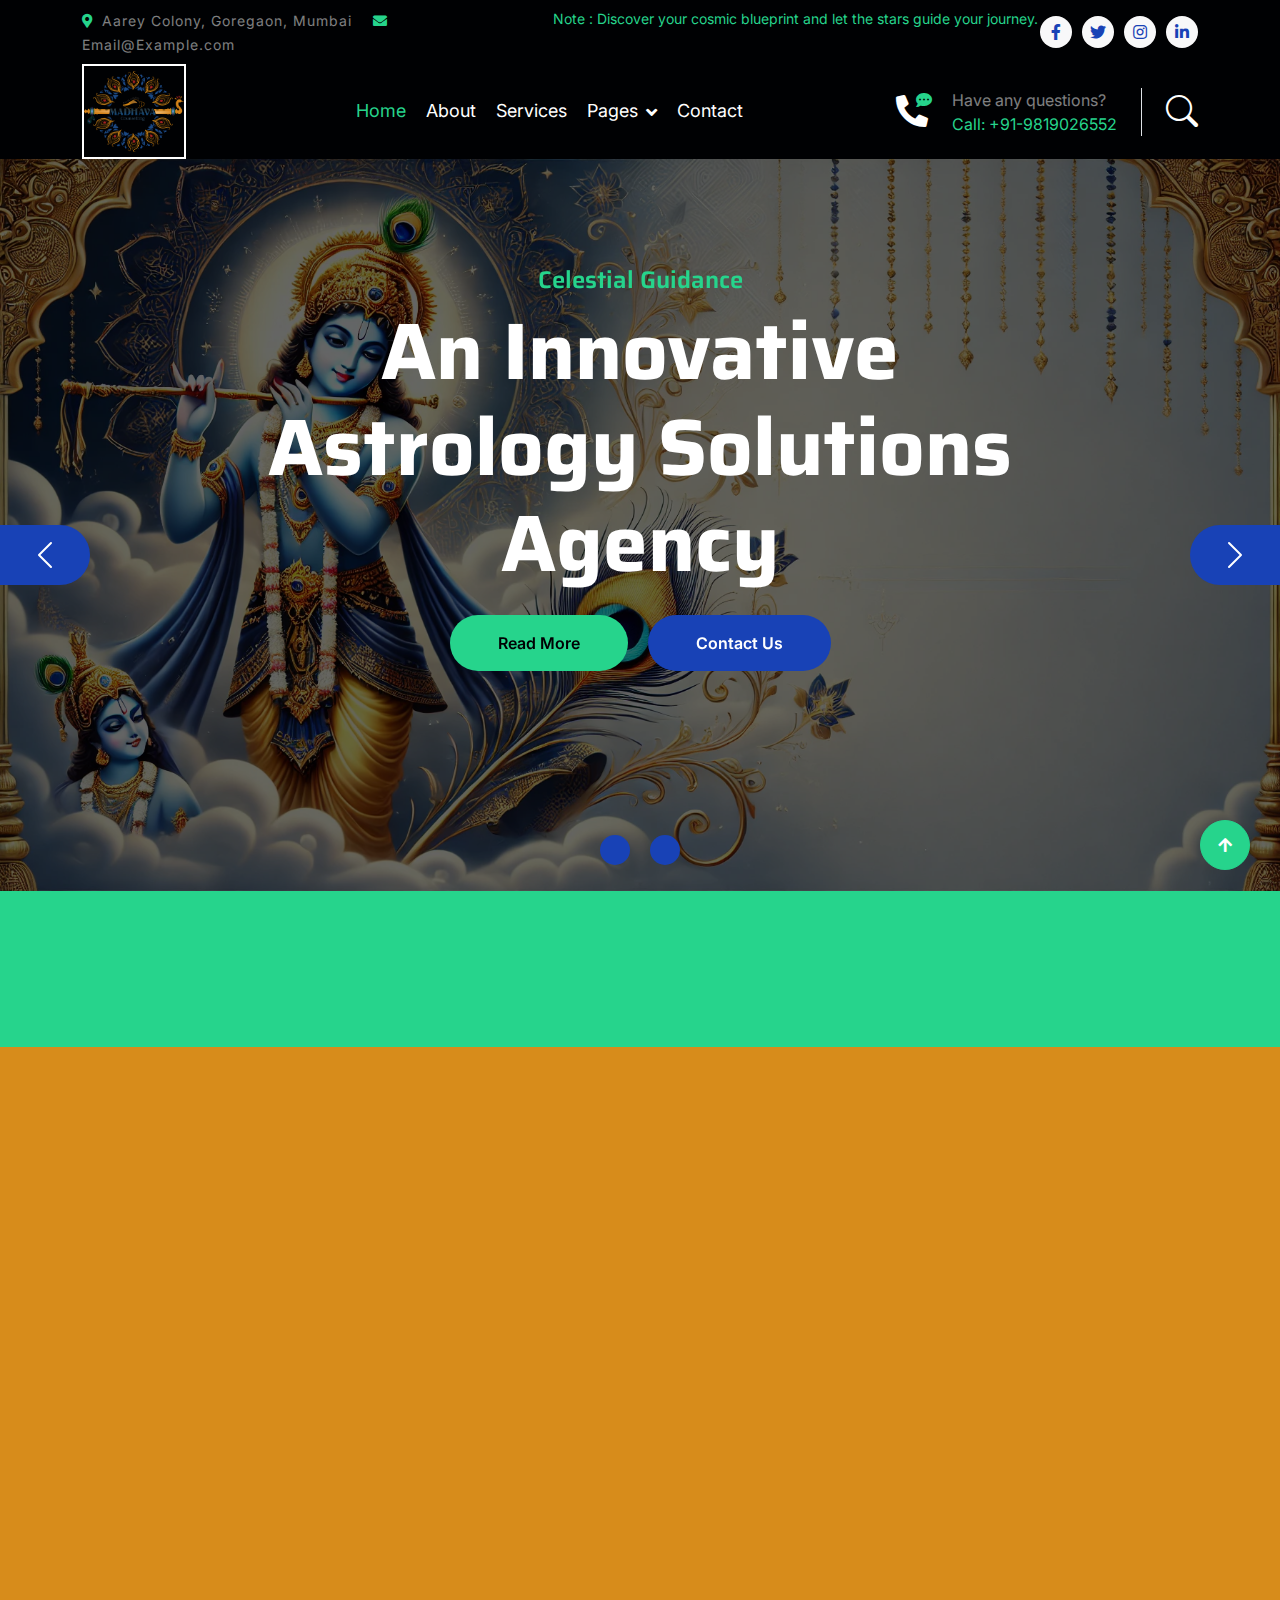
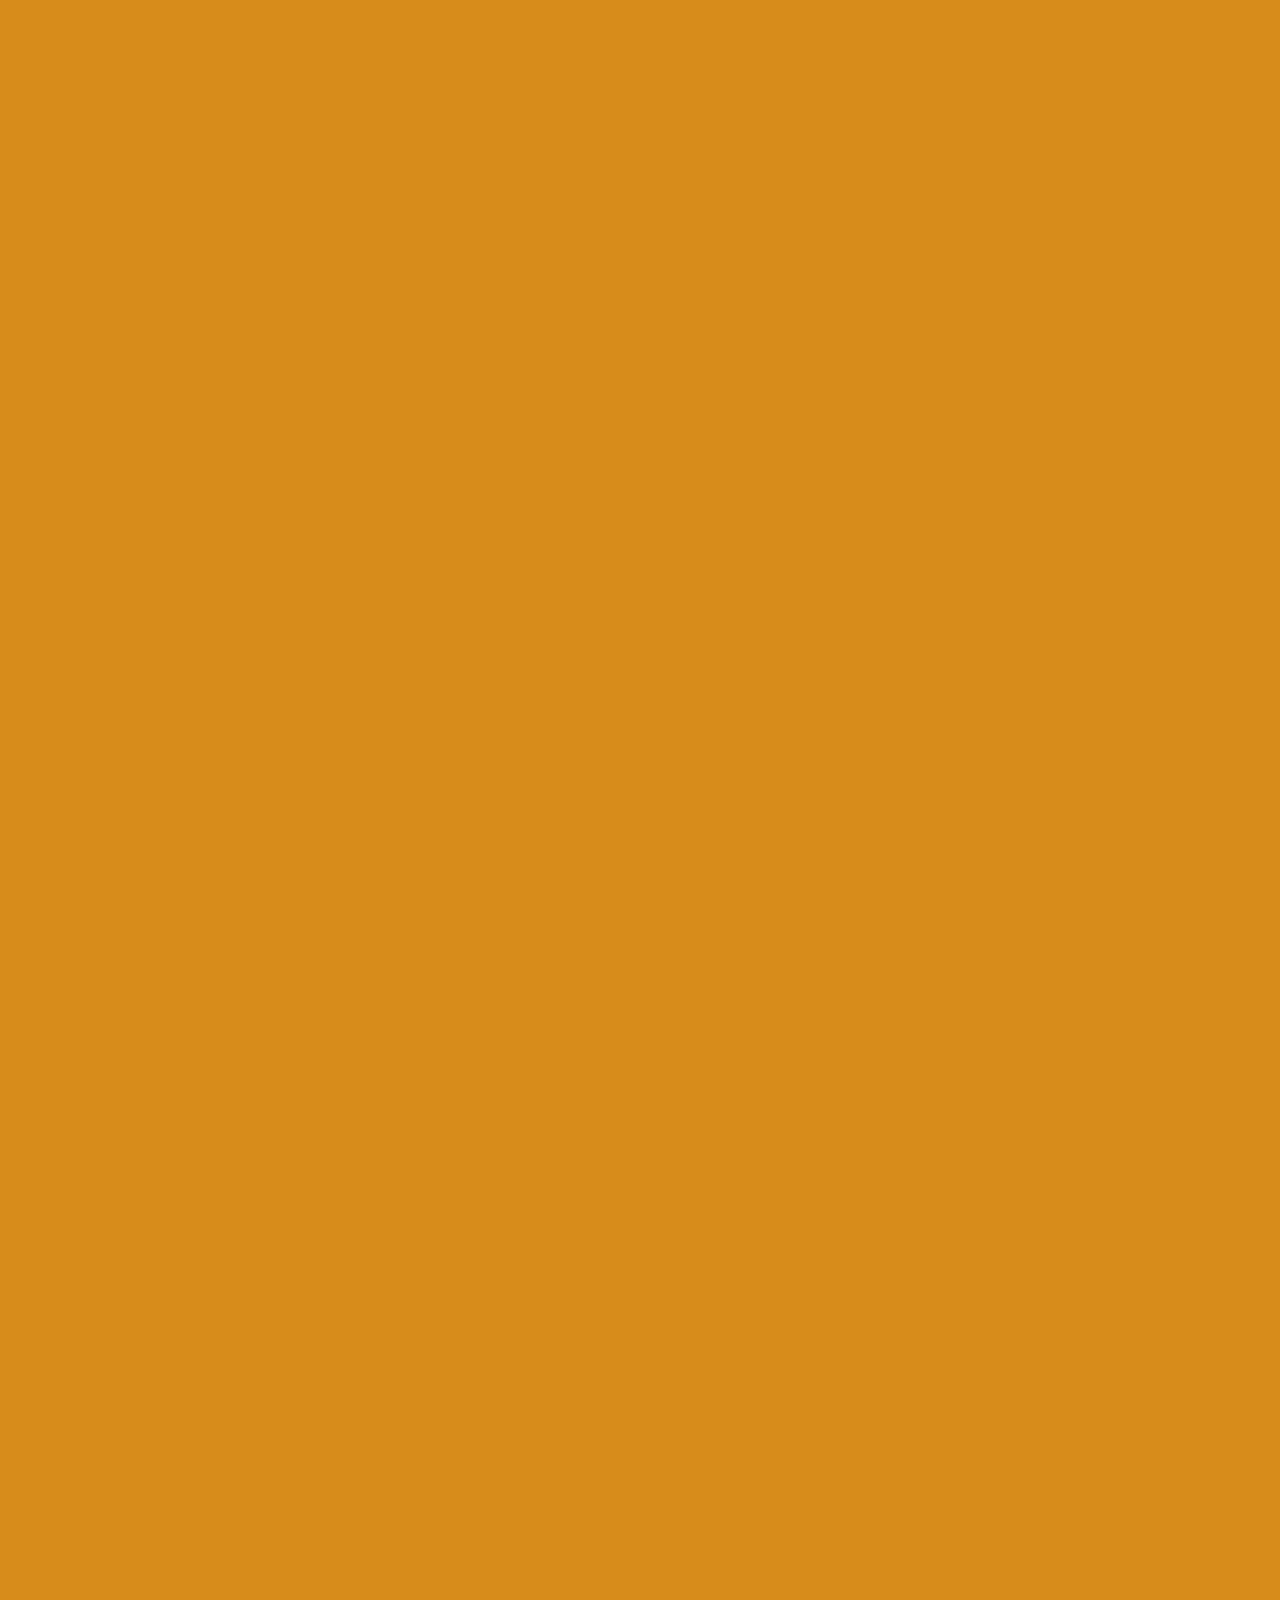
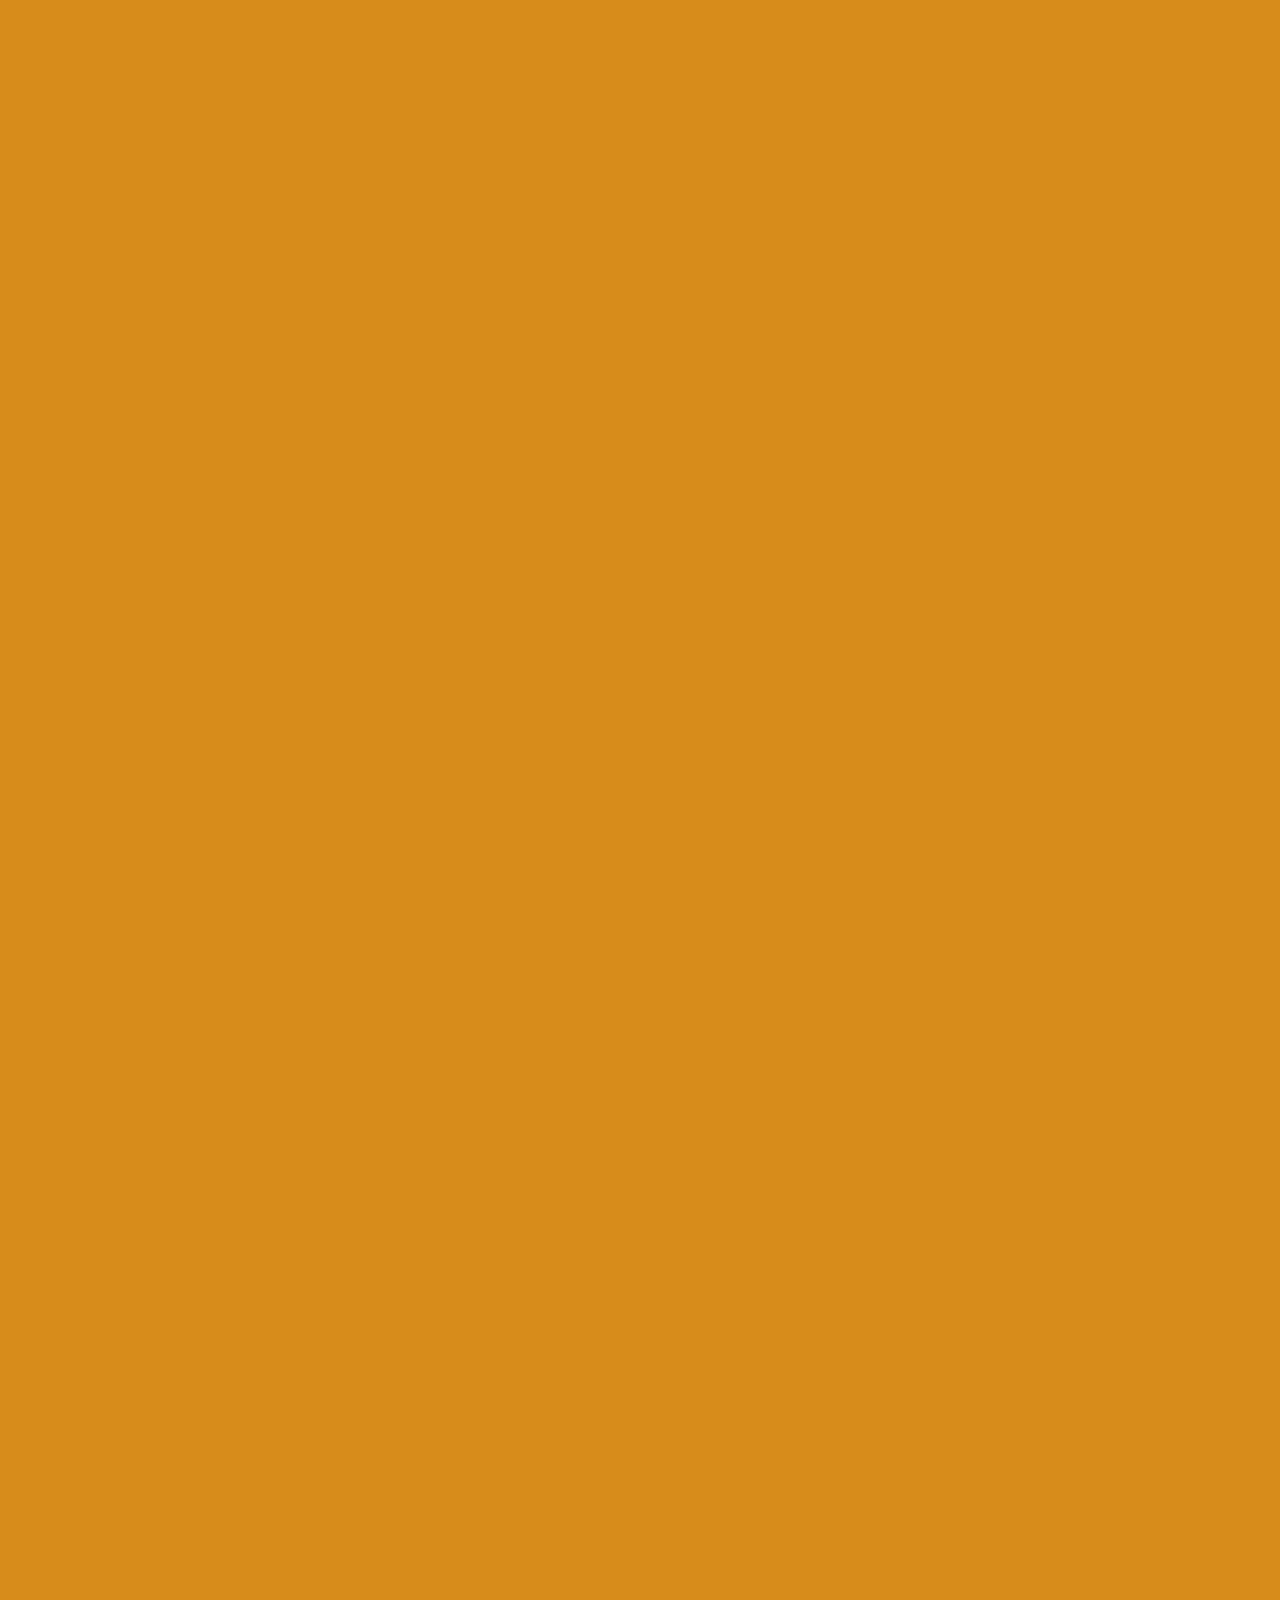
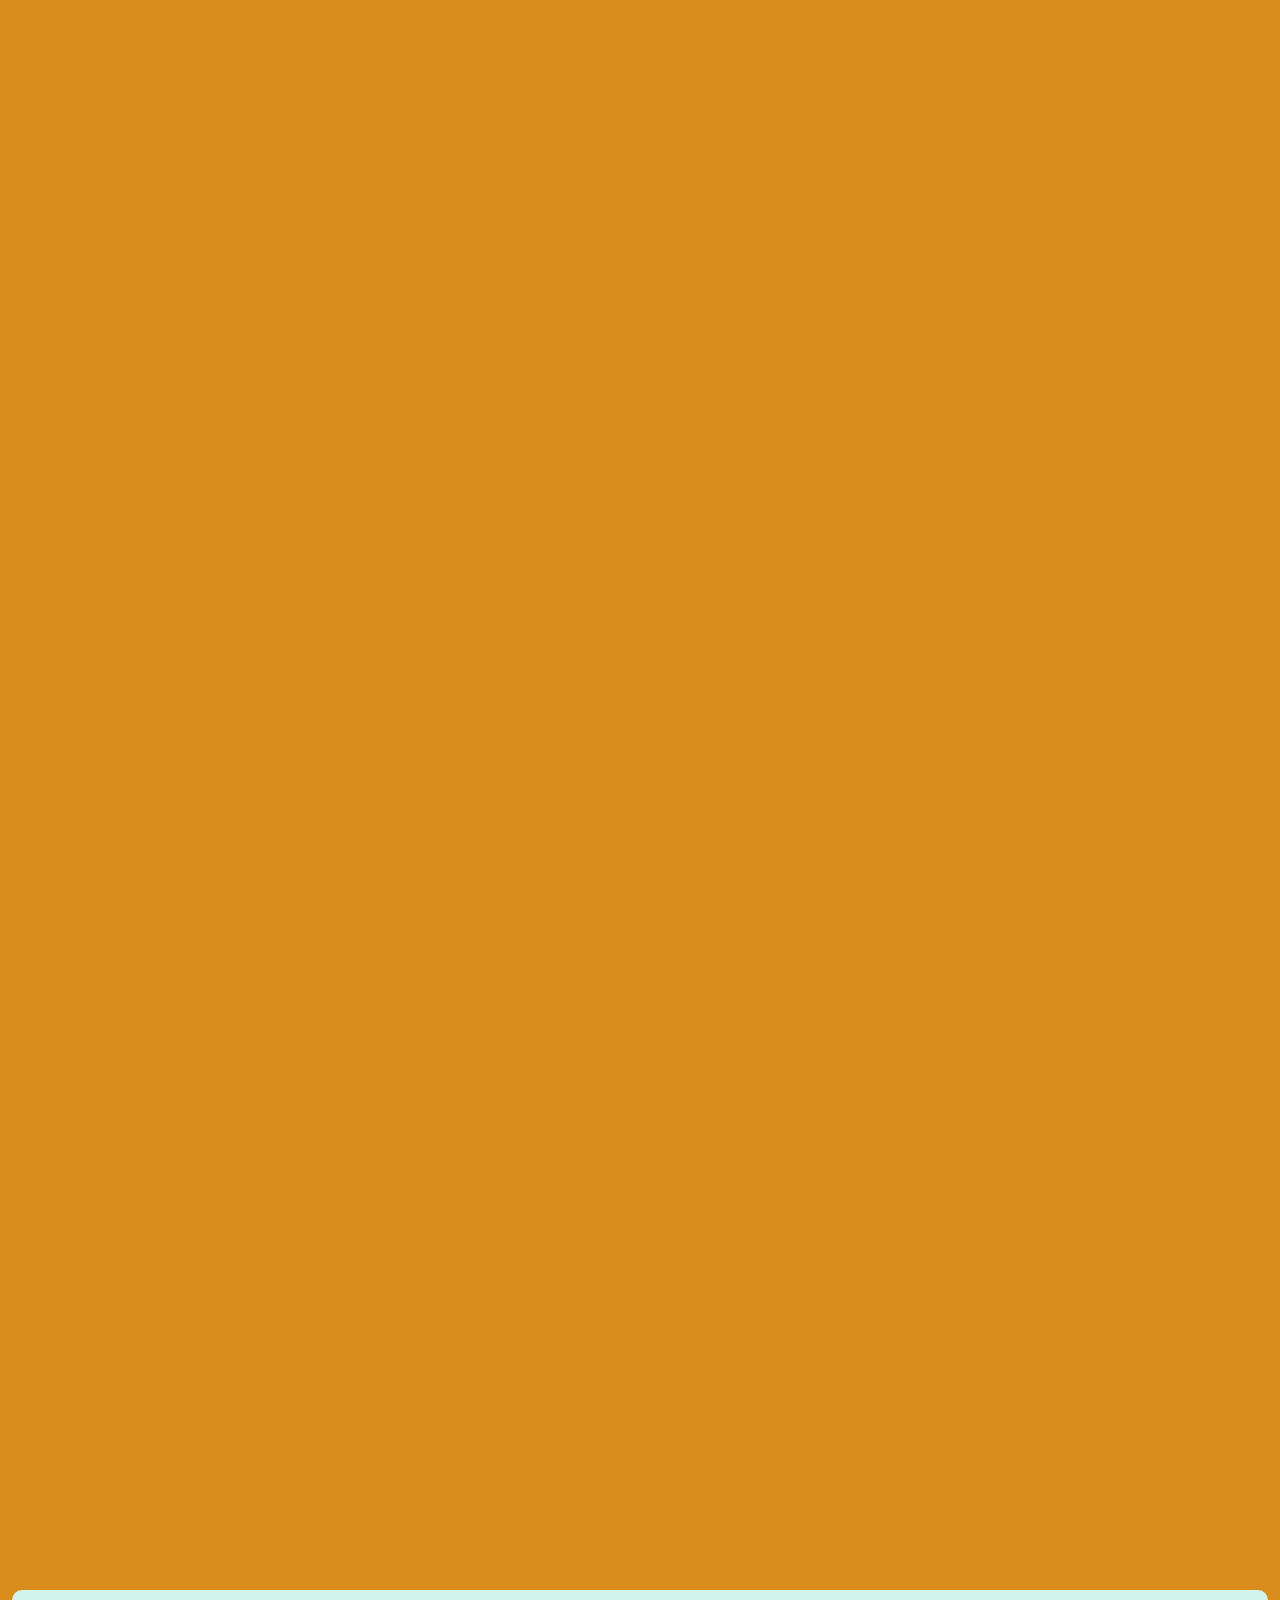
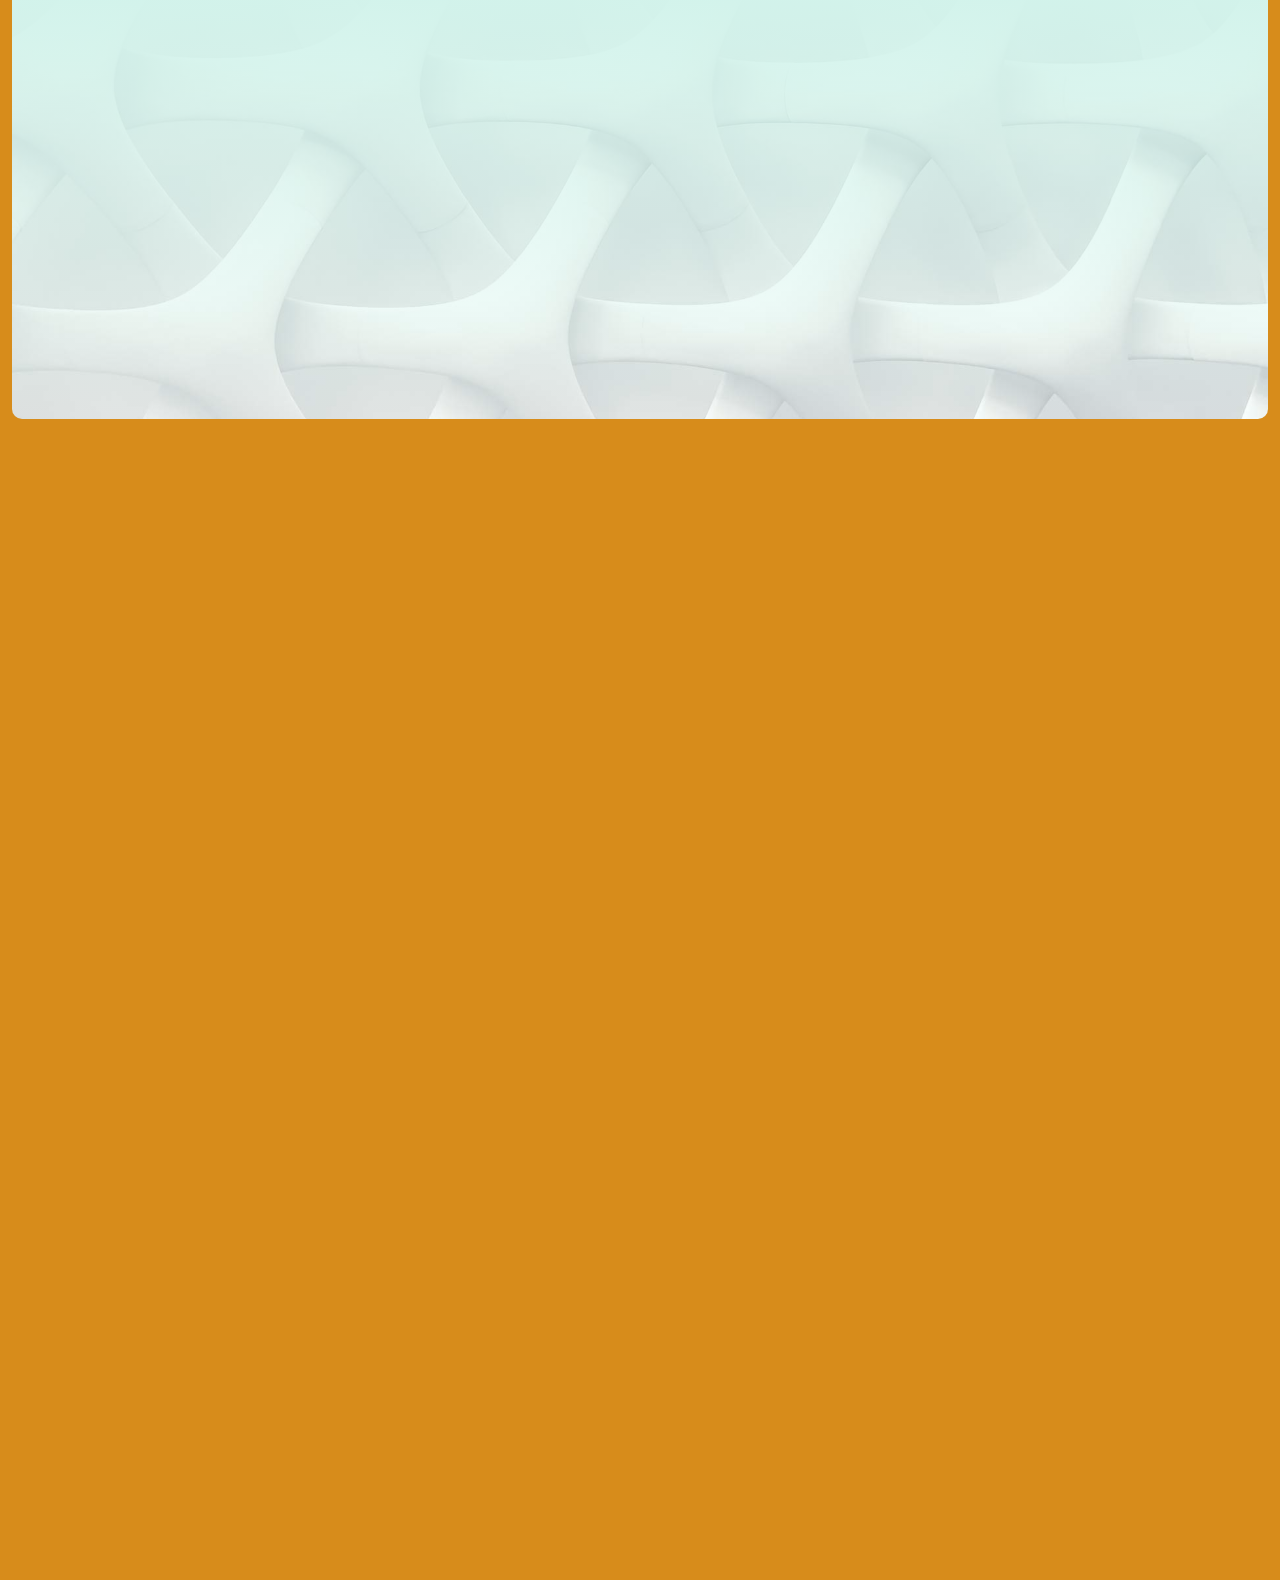
==== index.html @ 8f87cd43 "first commit" ====
<!DOCTYPE html>
<html lang="en">

    <head>
        <meta charset="utf-8">
        <title>Madhava Counseling: Empowering Your Journey with Insight and Guidance</title>
        <meta content="width=device-width, initial-scale=1.0" name="viewport">
        <meta content="" name="keywords">
        <meta content="" name="description">

        <!-- Google Web Fonts -->
        <link rel="preconnect" href="https://fonts.googleapis.com">
        <link rel="preconnect" href="https://fonts.gstatic.com" crossorigin>
        <link href="https://fonts.googleapis.com/css2?family=Inter:wght@400;500;600&family=Saira:wght@500;600;700&display=swap" rel="stylesheet"> 

        <!-- Icon Font Stylesheet -->
        <link href="https://cdnjs.cloudflare.com/ajax/libs/font-awesome/5.10.0/css/all.min.css" rel="stylesheet">
        <link href="https://cdn.jsdelivr.net/npm/bootstrap-icons@1.4.1/font/bootstrap-icons.css" rel="stylesheet">

        <!-- Libraries Stylesheet -->
        <link href="lib/animate/animate.min.css" rel="stylesheet">
        <link href="lib/owlcarousel/assets/owl.carousel.min.css" rel="stylesheet">

        <!-- Customized Bootstrap Stylesheet -->
        <link href="css/bootstrap.min.css" rel="stylesheet">

        <!-- Template Stylesheet -->
        <link href="css/style.css" rel="stylesheet">
    </head>

    <body style="background-color: #d78c1b;">
        <!-- Spinner Start -->
        <div id="spinner" class="show position-fixed translate-middle w-100 vh-100 top-50 start-50 d-flex align-items-center justify-content-center">
            <div class="spinner-grow text-primary" role="status"></div>
        </div>
        <!-- Spinner End -->

        <!-- Topbar Start -->
        <div class="container-fluid bg-dark py-2 d-none d-md-flex">
            <div class="container">
                <div class="d-flex justify-content-between topbar">
                    <div class="top-info">
                        <small class="me-3 text-white-50"><a href="https://www.google.com/maps/dir//office+no-514+%26+520,+madhava+counselling,+Mastermind+one,+Royal+Palms,+Aarey+Colony,+Goregaon,+Mumbai,+Maharashtra+400065/@19.1506091,72.8024861,12z/data=!4m8!4m7!1m0!1m5!1m1!1s0x3be7b72c3c221ced:0x33af25544a886b2c!2m2!1d72.8848878!2d19.1506275?hl=en-GB&authuser=0&entry=ttu&g_ep=EgoyMDI1MDMxOS4yIKXMDSoASAFQAw%3D%3D"><i class="fas fa-map-marker-alt me-2 text-secondary"></i></a>Aarey Colony, Goregaon, Mumbai</small>
                        <small class="me-3 text-white-50"><a href="#"><i class="fas fa-envelope me-2 text-secondary"></i></a>Email@Example.com</small>
                    </div>
                    <div id="note" class="text-secondary d-none d-xl-flex"><small>Note : Discover your cosmic blueprint and let the stars guide your journey.</small></div>
                    <div class="top-link">
                        <a href="" class="bg-light nav-fill btn btn-sm-square rounded-circle"><i class="fab fa-facebook-f text-primary"></i></a>
                        <a href="" class="bg-light nav-fill btn btn-sm-square rounded-circle"><i class="fab fa-twitter text-primary"></i></a>
                        <a href="" class="bg-light nav-fill btn btn-sm-square rounded-circle"><i class="fab fa-instagram text-primary"></i></a>
                        <a href="" class="bg-light nav-fill btn btn-sm-square rounded-circle me-0"><i class="fab fa-linkedin-in text-primary"></i></a>
                    </div>
                </div>
            </div>
        </div>
        <!-- Topbar End -->

        <!-- Navbar Start -->
        <div class="container-fluid bg-dark">
            <div class="container">
                <nav class="navbar navbar-dark navbar-expand-lg py-0">
                    <a href="index.html" class="navbar-brand">
    <img src="img/MADHVA FINAL LOGO.png" 
         alt="Madhava Counseling" 
         class="img-fluid logo-highlight"
         width="100" height="10">
</a>
                    
                    <button type="button" class="navbar-toggler me-0" data-bs-toggle="collapse" data-bs-target="#navbarCollapse">
                        <span class="navbar-toggler-icon"></span>
                    </button>
                    <div class="collapse navbar-collapse bg-transparent" id="navbarCollapse">
                        <div class="navbar-nav ms-auto mx-xl-auto p-0">
                            <a href="index.html" class="nav-item nav-link active text-secondary">Home</a>
                            <a href="about.html" class="nav-item nav-link">About</a>
                            <a href="service.html" class="nav-item nav-link">Services</a>
                            <div class="nav-item dropdown">
                                <a href="#" class="nav-link dropdown-toggle" data-bs-toggle="dropdown">Pages</a>
                                <div class="dropdown-menu rounded">
                                    <a href="blog.html" class="dropdown-item">Our Blog</a>
                                    <a href="testimonial.html" class="dropdown-item">Testimonial</a>
                                    <a href="#" class="dropdown-item">Astro Vastu Consultancy</a>
                                </div>
                            </div>
                            <a href="contact.html" class="nav-item nav-link">Contact</a>
                        </div>
                    </div>
                    <div class="d-none d-xl-flex flex-shirink-0">
                        <div id="phone-tada" class="d-flex align-items-center justify-content-center me-4">
                            <a href="" class="position-relative animated tada infinite">
                                <i class="fa fa-phone-alt text-white fa-2x"></i>
                                <div class="position-absolute" style="top: -7px; left: 20px;">
                                    <span><i class="fa fa-comment-dots text-secondary"></i></span>
                                </div>
                            </a>
                        </div>
                        <div class="d-flex flex-column pe-4 border-end">
                            <span class="text-white-50">Have any questions?</span>
                            <span class="text-secondary">Call: +91-9819026552</span>
                        </div>
                        <div class="d-flex align-items-center justify-content-center ms-4 ">
                            <a href="#"><i class="bi bi-search text-white fa-2x"></i> </a>
                        </div>
                    </div>
                </nav>
            </div>
        </div>
        <!-- Navbar End -->

        <!-- Carousel Start -->
        <div class="container-fluid px-0">
            <div id="carouselId" class="carousel slide" data-bs-ride="carousel">
                <ol class="carousel-indicators">
                    <li data-bs-target="#carouselId" data-bs-slide-to="0" class="active" aria-current="true" aria-label="First slide"></li>
                    <li data-bs-target="#carouselId" data-bs-slide-to="1" aria-label="Second slide"></li>
                </ol>
                <div class="carousel-inner" role="listbox">
                    <div class="carousel-item active">
                        <img src="img/home_page1.webp" class="img-fluid" alt="First slide">
                        <div class="carousel-caption">
                            <div class="container carousel-content">
                                <h6 class="text-secondary h4 animated fadeInUp">Celestial Guidance</h6>
                                <h1 class="text-white display-1 mb-4 animated fadeInRight">An Innovative Astrology Solutions Agency</h1>
                                <a href="" class="me-2"><button type="button" class="px-4 py-sm-3 px-sm-5 btn btn-primary rounded-pill carousel-content-btn1 animated fadeInLeft">Read More</button></a>
                                <a href="" class="ms-2"><button type="button" class="px-4 py-sm-3 px-sm-5 btn btn-primary rounded-pill carousel-content-btn2 animated fadeInRight">Contact Us</button></a>
                            </div>
                        </div>
                    </div>
                    <div class="carousel-item">
                        <img src="img/home_page2.webp" class="img-fluid" alt="Second slide">
                        <div class="carousel-caption">
                            <div class="container carousel-content">
                                <h6 class="text-secondary h4 animated fadeInUp">Celestial Guidance</h6>
                                <h1 class="text-white display-1 mb-4 animated fadeInLeft">An Innovative Astrology Solutions Agency</h1>
                                <a href="" class="me-2"><button type="button" class="px-4 py-sm-3 px-sm-5 btn btn-primary rounded-pill carousel-content-btn1 animated fadeInLeft">Read More</button></a>
                                <a href="" class="ms-2"><button type="button" class="px-4 py-sm-3 px-sm-5 btn btn-primary rounded-pill carousel-content-btn2 animated fadeInRight">Contact Us</button></a>
                            </div>
                        </div>
                    </div>
                </div>
                <button class="carousel-control-prev" type="button" data-bs-target="#carouselId" data-bs-slide="prev">
                    <span class="carousel-control-prev-icon" aria-hidden="true"></span>
                    <span class="visually-hidden">Previous</span>
                </button>
                <button class="carousel-control-next" type="button" data-bs-target="#carouselId" data-bs-slide="next">
                    <span class="carousel-control-next-icon" aria-hidden="true"></span>
                    <span class="visually-hidden">Next</span>
                </button>
            </div>
        </div>
        <!-- Carousel End -->


        <!-- Fact Start -->
        <div class="container-fluid bg-secondary py-5">
            <div class="container">
                <div class="row">
                    <div class="col-lg-3 wow fadeIn" data-wow-delay=".1s">
                        <div class="d-flex counter">
                            <h1 class="me-3 text-primary counter-value">99</h1>
                            <h5 class="text-white mt-1">Success in getting happy customer</h5>
                        </div>
                    </div>
                    <div class="col-lg-3 wow fadeIn" data-wow-delay=".3s">
                        <div class="d-flex counter">
                            <h1 class="me-3 text-primary counter-value">25</h1>
                            <h5 class="text-white mt-1">Thousands of successful business</h5>
                        </div>
                    </div>
                    <div class="col-lg-3 wow fadeIn" data-wow-delay=".5s">
                        <div class="d-flex counter">
                            <h1 class="me-3 text-primary counter-value">120</h1>
                            <h5 class="text-white mt-1">Total clients who love Madhava Counsling</h5>
                        </div>
                    </div>
                    <div class="col-lg-3 wow fadeIn" data-wow-delay=".7s">
                        <div class="d-flex counter">
                            <h1 class="me-3 text-primary counter-value">5</h1>
                            <h5 class="text-white mt-1">Stars reviews given by satisfied clients</h5>
                        </div>
                    </div>
                </div>
            </div>
        </div>
        <!-- Fact End -->


        <!-- About Start -->
        <div class="container-fluid py-5 my-5">
            <div class="container pt-5">
                <div class="row g-5">
                    <div class="col-lg-5 col-md-6 col-sm-12 wow fadeIn" data-wow-delay=".3s">
                        <div class="h-100 position-relative">
                            <img src="https://astrotalk.com/astrology-blog/wp-content/uploads/2023/08/647a50e1139def31c2f7e660_iStock-1411203580-copy3-copy.jpg" class="img-fluid w-75 rounded" alt="" style="margin-bottom: 25%;">
                            <div class="position-absolute w-75" style="top: 25%; left: 25%;">
                                <img src="https://madhavacounselling.com/wp-content/uploads/2025/01/gradient-numerology-illustration_23-2150037574.jpg" class="img-fluid w-100 rounded" alt="">
                            </div>
                        </div>
                    </div>
                    <div class="col-lg-7 col-md-6 col-sm-12 wow fadeIn" data-wow-delay=".5s">
                        <h5 class="text-primary">About Us</h5>
                        <h1 class="mb-4">About Celestial Insights and Our Innovative Astrology Solutions</h1>
                        <p style="color:brown;">My journey into the realms of spiritual counseling, astrology, and Vastu consultancy began with a deep desire to bring comfort and clarity to those in distress. Witnessing the suffering of others without having the tools to help them inspired me to seek answers. This quest led me to the ancient, profound science of Vedic Astrology—a practice that offers powerful insights and solutions to life’s most challenging questions.</p>
                        <p style="color:brown;" class="mb-4">Driven by compassion and guided by intuition, which I humbly consider a divine gift from Lord Krishna, I have dedicated myself to understanding the karmic forces that shape our lives. I believe our horoscopes reveal the results of past actions—good or bad—that influence our present circumstances. </p>
                        <a href="" class="btn btn-secondary rounded-pill px-5 py-3 text-white">More Details</a>
                    </div>
                </div>
            </div>
        </div>
        <!-- About End -->


        <!-- Services Start -->
        <div class="container-fluid services py-5 mb-5">
            <div class="container">
                <div class="text-center mx-auto pb-5 wow fadeIn" data-wow-delay=".3s" style="max-width: 600px;">
                    <h5 class="text-primary">Our Services</h5>
<h1>Personalized Astrology Solutions for Every Journey</h1>

                </div>
                <div class="row g-5 services-inner">
                    <div class="col-md-6 col-lg-4 wow fadeIn" data-wow-delay=".3s">
                        <div class="services-item bg-light">
                            <div class="p-4 text-center services-content">
                                <div class="services-content-icon">
                                    <img src="img/services_1.png" alt="Astrology Service" class="mb-4" style="width: 100%; max-width: 300px;">
                                    <h4 class="mb-3">Astro Vastu Consultancy</h4>
                                    <p class="mb-4">is simply dummy text of the printing and typesetting industry.</p>
                                    <a href="" class="btn btn-secondary text-white px-5 py-3 rounded-pill">Read More</a>
                                </div>
                            </div>
                        </div>
                    </div>
                    <div class="col-md-6 col-lg-4 wow fadeIn" data-wow-delay=".5s">
                        <div class="services-item bg-light">
                            <div class="p-4 text-center services-content">
                                <div class="services-content-icon">
                                    <img src="img/services_2.png" alt="Astrology Service" class="mb-4" style="width: 100%; max-width: 300px;">
                                    <h4 class="mb-3">Astro Vastu Consultancy</h4>
                                    <p class="mb-4">is simply dummy text of the printing and typesetting industry.</p>
                                    <a href="" class="btn btn-secondary text-white px-5 py-3 rounded-pill">Read More</a>
                                </div>
                            </div>
                        </div>
                    </div>
                    <div class="col-md-6 col-lg-4 wow fadeIn" data-wow-delay=".7s">
                        <div class="services-item bg-light">
                            <div class="p-4 text-center services-content">
                                <div class="services-content-icon">
                                    <img src="img/services_3.png" alt="Astrology Service" class="mb-4" style="width: 100%; max-width: 300px;">
                                    <h4 class="mb-3">Astro Vastu Consultancy</h4>
                                    <p class="mb-4">is simply dummy text of the printing and typesetting industry.</p>
                                    <a href="" class="btn btn-secondary text-white px-5 py-3 rounded-pill">Read More</a>
                                </div>
                            </div>
                        </div>
                    </div>
                    <div class="col-md-6 col-lg-4 wow fadeIn" data-wow-delay=".3s">
                        <div class="services-item bg-light">
                            <div class="p-4 text-center services-content">
                                <div class="services-content-icon">
                                    <img src="img/services_4.png" alt="Astrology Service" class="mb-4" style="width: 100%; max-width: 300px;">
                                    <h4 class="mb-3">Astro Vastu Consultancy</h4>
                                    <p class="mb-4">is simply dummy text of the printing and typesetting industry.</p>
                                    <a href="" class="btn btn-secondary text-white px-5 py-3 rounded-pill">Read More</a>
                                </div>
                                
                            </div>
                        </div>
                    </div>
                    <div class="col-md-6 col-lg-4 wow fadeIn" data-wow-delay=".5s">
                        <div class="services-item bg-light">
                            <div class="p-4 text-center services-content">
                                <div class="services-content-icon">
                                    <img src="img/services_5.png" alt="Astrology Service" class="mb-4" style="width: 100%; max-width: 300px;">
                                    <h4 class="mb-3">Astro Vastu Consultancy</h4>
                                    <p class="mb-4">is simply dummy text of the printing and typesetting industry.</p>
                                    <a href="" class="btn btn-secondary text-white px-5 py-3 rounded-pill">Read More</a>
                                </div>
                            </div>
                        </div>
                    </div>
                    <div class="col-md-6 col-lg-4 wow fadeIn" data-wow-delay=".7s">
                        <div class="services-item bg-light">
                            <div class="p-4 text-center services-content">
                                <div class="services-content-icon">
                                    <img src="img/services_6.png" alt="Astrology Service" class="mb-4" style="width: 100%; max-width: 300px;">
                                    <h4 class="mb-3">Astro Vastu Consultancy</h4>
                                    <p class="mb-4">is simply dummy text of the printing and typesetting industry.</p>
                                    <a href="" class="btn btn-secondary text-white px-5 py-3 rounded-pill">Read More</a>
                                </div>
                            </div>
                        </div>
                    </div>
                </div>
            </div>
        </div>
        <!-- Services End -->


        <!-- Project Start -->
        <div class="container-fluid project py-5 mb-5">
            <div class="container">
                <div class="text-center mx-auto pb-5 wow fadeIn" data-wow-delay=".3s" style="max-width: 600px;">
                    <h5 class="text-primary">Zodiac Sign</h5>
<h1>Discover Your Cosmic Identity</h1>

                </div>
                <div class="row g-5">
                    <div class="col-md-6 col-lg-4 wow fadeIn" data-wow-delay=".3s">
                        <div class="project-item">
                            <div class="project-img">
                                <img style="height: 200px;" src="img/zodiac1.jpg"class="img-fluid w-100 rounded" alt="">
                                <div class="project-content">
                                    <a href="#" class="text-center">
                                        <h4 class="text-secondary">Aries</h4>
                                    </a>
                                </div>
                            </div>
                        </div>
                    </div>
                    <div class="col-md-6 col-lg-4 wow fadeIn" data-wow-delay=".5s">
                        <div class="project-item">
                            <div class="project-img">
                                <img style="height: 200px;" src="img/zodiac2.jpg" class="img-fluid w-100 rounded" alt="">
                                <div class="project-content">
                                    <a href="#" class="text-center">
                                        <h4 class="text-secondary">Taurus</h4>
                                    </a>
                                </div>
                            </div>
                        </div>
                    </div>
                    <div class="col-md-6 col-lg-4 wow fadeIn" data-wow-delay=".7s">
                        <div class="project-item">
                            <div class="project-img">
                                <img style="height: 200px;" src="img/zodiac3.jpg" class="img-fluid w-100 rounded" alt="">
                                <div class="project-content">
                                    <a href="#" class="text-center">
                                        <h4 class="text-secondary">
                                        Gemini</h4>
                                    </a>
                                </div>
                            </div>
                        </div>
                    </div>
                    <div class="col-md-6 col-lg-4 wow fadeIn" data-wow-delay=".3s">
                        <div class="project-item">
                            <div class="project-img">
                                <img style="height: 200px;" src="img/zodiac4.jpg" class="img-fluid w-100 rounded" alt="">
                                <div class="project-content">
                                    <a href="#" class="text-center">
                                        <h4 class="text-secondary">Leo</h4>
                                    </a>
                                </div>
                            </div>
                        </div>
                    </div>
                    <div class="col-md-6 col-lg-4 wow fadeIn" data-wow-delay=".5s">
                        <div class="project-item">
                            <div class="project-img">
                                <img style="height: 200px;" src="img/zodiac5.jpg" class="img-fluid w-100 rounded" alt="">
                                <div class="project-content">
                                    <a href="#" class="text-center">
                                        <h4 class="text-secondary">Virgo</h4>
                                    </a>
                                </div>
                            </div>
                        </div>
                    </div>
                    <div class="col-md-6 col-lg-4 wow fadeIn" data-wow-delay=".7s">
                        <div class="project-item">
                            <div class="project-img">
                                <img style="height: 200px;" src="img/zodiac6.jpg" class="img-fluid w-100 rounded" alt="">
                                <div class="project-content">
                                    <a href="#" class="text-center">
                                        <h4 class="text-secondary">Libra</h4>
                                    </a>
                                </div>
                            </div>
                        </div>
                    </div>
                </div>
            </div>
        </div>
        <!-- Project End -->


        <!-- Blog Start -->
        <div class="container-fluid blog py-5 mb-5">
            <div class="container">
                <div class="text-center mx-auto pb-5 wow fadeIn" data-wow-delay=".3s" style="max-width: 600px;">
                    <h5 class="text-primary">Our Blog</h5>
                    <h1>Astrology Insights & Updates</h1>
                </div>
                <div class="row g-5 justify-content-center">
                    <div class="col-lg-6 col-xl-4 wow fadeIn" data-wow-delay=".3s">
                        <div class="blog-item position-relative bg-light rounded">
                            <img style="height: 280px;" src="img/blog1.jpg" class="img-fluid w-100 rounded-top" alt="">
                            <span class="position-absolute px-4 py-3 bg-primary text-white rounded" style="top: -28px; right: 20px;">Horoscope</span>
                            <div class="blog-btn d-flex justify-content-between position-relative px-3" style="margin-top: -75px;">
                                <div class="blog-icon btn btn-secondary px-3 rounded-pill my-auto">
                                    <a href="" class="btn text-white">Read More</a>
                                </div>
                                <div class="blog-btn-icon btn btn-secondary px-4 py-3 rounded-pill">
                                    <div class="blog-icon-1">
                                        <p class="text-white px-2">Share<i class="fa fa-arrow-right ms-3"></i></p>
                                    </div>
                                    <div class="blog-icon-2">
                                        <a href="" class="btn me-1"><i class="fab fa-facebook-f text-white"></i></a>
                                        <a href="" class="btn me-1"><i class="fab fa-twitter text-white"></i></a>
                                        <a href="" class="btn me-1"><i class="fab fa-instagram text-white"></i></a>
                                    </div>
                                </div>
                            </div>
                            <div class="blog-content text-center position-relative px-3" style="margin-top: -25px;">
                                <img src="img/admin.jpg" class="img-fluid rounded-circle border border-4 border-white mb-3" alt="">
                                <h5 class="">By Sarah Astrologer</h5>
                                <span class="text-secondary">24 March 2023</span>
                                <p class="py-2">Learn how your zodiac sign can impact your love life this month. Discover hidden traits and find new ways to connect with your partner through astrology.</p>
                            </div>
                            <div class="blog-coment d-flex justify-content-between px-4 py-2 border bg-primary rounded-bottom">
                                <a href="" class="text-white"><small><i class="fas fa-share me-2 text-secondary"></i>5324 Share</small></a>
                                <a href="" class="text-white"><small><i class="fa fa-comments me-2 text-secondary"></i>5 Comments</small></a>
                            </div>
                        </div>
                    </div>
                    <div class="col-lg-6 col-xl-4 wow fadeIn" data-wow-delay=".5s">
                        <div class="blog-item position-relative bg-light rounded">
                            <img style="height: 300px;" src="img/blog2.jpg" class="img-fluid w-100 rounded-top" alt="">
                            <span class="position-absolute px-4 py-3 bg-primary text-white rounded" style="top: -28px; right: 20px;">Astrology Tips</span>
                            <div class="blog-btn d-flex justify-content-between position-relative px-3" style="margin-top: -75px;">
                                <div class="blog-icon btn btn-secondary px-3 rounded-pill my-auto">
                                    <a href="" class="btn text-white ">Read More</a>
                                </div>
                                <div class="blog-btn-icon btn btn-secondary px-4 py-3 rounded-pill">
                                    <div class="blog-icon-1">
                                        <p class="text-white px-2">Share<i class="fa fa-arrow-right ms-3"></i></p>
                                    </div>
                                    <div class="blog-icon-2">
                                        <a href="" class="btn me-1"><i class="fab fa-facebook-f text-white"></i></a>
                                        <a href="" class="btn me-1"><i class="fab fa-twitter text-white"></i></a>
                                        <a href="" class="btn me-1"><i class="fab fa-instagram text-white"></i></a>
                                    </div>
                                </div>
                            </div>
                            <div class="blog-content text-center position-relative px-3" style="margin-top: -25px;">
                                <img src="img/admin.jpg" class="img-fluid rounded-circle border border-4 border-white mb-3" alt="">
                                <h5 class="">By John Starseer</h5>
                                <span class="text-secondary">23 April 2023</span>
                                <p class="py-2">Discover how the moon phases affect your mood and decision-making. Use this insight to plan key life events for success and happiness.</p>
                            </div>
                            <div class="blog-coment d-flex justify-content-between px-4 py-2 border bg-primary rounded-bottom">
                                <a href="" class="text-white"><small><i class="fas fa-share me-2 text-secondary"></i>5324 Share</small></a>
                                <a href="" class="text-white"><small><i class="fa fa-comments me-2 text-secondary"></i>5 Comments</small></a>
                            </div>
                        </div>
                    </div>
                    <div class="col-lg-6 col-xl-4 wow fadeIn" data-wow-delay=".7s">
                        <div class="blog-item position-relative bg-light rounded">
                            <img style="height: 300px;" src="img/blog3.jpg" class="img-fluid w-100 rounded-top" alt="">
                            <span class="position-absolute px-4 py-3 bg-primary text-white rounded" style="top: -28px; right: 20px;">Zodiac Compatibility</span>
                            <div class="blog-btn d-flex justify-content-between position-relative px-3" style="margin-top: -75px;">
                                <div class="blog-icon btn btn-secondary px-3 rounded-pill my-auto">
                                    <a href="" class="btn text-white ">Read More</a>
                                </div>
                                <div class="blog-btn-icon btn btn-secondary px-4 py-3 rounded-pill">
                                    <div class="blog-icon-1">
                                        <p class="text-white px-2">Share<i class="fa fa-arrow-right ms-3"></i></p>
                                    </div>
                                    <div class="blog-icon-2">
                                        <a href="" class="btn me-1"><i class="fab fa-facebook-f text-white"></i></a>
                                        <a href="" class="btn me-1"><i class="fab fa-twitter text-white"></i></a>
                                        <a href="" class="btn me-1"><i class="fab fa-instagram text-white"></i></a>
                                    </div>
                                </div>
                            </div>
                            <div class="blog-content text-center position-relative px-3" style="margin-top: -25px;">
                                <img src="img/admin.jpg" class="img-fluid rounded-circle border border-4 border-white mb-3" alt="">
                                <h5 class="">By Lily Moon</h5>
                                <span class="text-secondary">30 January 2023</span>
                                <p class="py-2">Explore the best zodiac sign matches for love, friendship, and business. Find out which signs have the best compatibility and why!</p>
                            </div>
                            <div class="blog-coments d-flex justify-content-between px-4 py-2 border bg-primary rounded-bottom">
                                <a href="" class="text-white"><small><i class="fas fa-share me-2 text-secondary"></i>5324 Share</small></a>
                                <a href="" class="text-white"><small><i class="fa fa-comments me-2 text-secondary"></i>5 Comments</small></a>
                            </div>
                        </div>
                    </div>
                </div>
            </div>
        </div>
        
        <!-- Blog End -->

        <!-- FAQs Start -->
<div class="container-fluid faq-section pb-5">
    <div class="container pb-5 overflow-hidden">
        <div class="text-center mx-auto pb-5 wow fadeInUp" data-wow-delay="0.2s" style="max-width: 800px;">
            <h4 class="text-primary">Astrology FAQs</h4>
            <h1 class="display-5 mb-4">Frequently Asked Questions About Astrology</h1>
            <p style="color: brown;" class="mb-0 ">Explore the fascinating world of astrology. Get answers to common questions about your zodiac signs, horoscope, and much more!</p>
        </div>
        <div class="row g-5 align-items-center justify-content-center">
            <div class="col-lg-8 col-md-10 wow fadeInLeft" data-wow-delay="0.2s">
                <div class="accordion accordion-flush bg-light rounded p-5" id="accordionFlushSection">
                    <div class="accordion-item rounded-top">
                        <h2 class="accordion-header" id="flush-headingOne">
                            <button class="accordion-button collapsed rounded-top" type="button" data-bs-toggle="collapse" data-bs-target="#flush-collapseOne" aria-expanded="false" aria-controls="flush-collapseOne">
                                What Is Astrology and How Does It Work?
                            </button>
                        </h2>
                        <div id="flush-collapseOne" class="accordion-collapse collapse" aria-labelledby="flush-headingOne" data-bs-parent="#accordionFlushSection">
                            <div class="accordion-body">Astrology is the study of celestial bodies and their influence on human affairs. It involves interpreting the positions and movements of planets, stars, and other cosmic phenomena to gain insights into an individual's personality, relationships, and future predictions.</div>
                        </div>
                    </div>
                    <div class="accordion-item">
                        <h2 class="accordion-header" id="flush-headingTwo">
                            <button class="accordion-button collapsed" type="button" data-bs-toggle="collapse" data-bs-target="#flush-collapseTwo" aria-expanded="false" aria-controls="flush-collapseTwo">
                                What Is My Zodiac Sign and How Do I Find It?
                            </button>
                        </h2>
                        <div id="flush-collapseTwo" class="accordion-collapse collapse" aria-labelledby="flush-headingTwo" data-bs-parent="#accordionFlushSection">
                            <div class="accordion-body">Your zodiac sign is determined by the position of the sun in the sky at the time of your birth. To find your zodiac sign, simply look at your birth date and match it with the corresponding sign on the zodiac calendar.</div>
                        </div>
                    </div>
                    <div class="accordion-item">
                        <h2 class="accordion-header" id="flush-headingThree">
                            <button class="accordion-button collapsed" type="button" data-bs-toggle="collapse" data-bs-target="#flush-collapseThree" aria-expanded="false" aria-controls="flush-collapseThree">
                                Is Astrology Accurate?
                            </button>
                        </h2>
                        <div id="flush-collapseThree" class="accordion-collapse collapse" aria-labelledby="flush-headingThree" data-bs-parent="#accordionFlushSection">
                            <div class="accordion-body">Astrology is based on interpretation and is often seen as a tool for self-reflection rather than a science. While many people find it accurate in terms of personality analysis and life guidance, it is not universally accepted as an exact science.</div>
                        </div>
                    </div>
                    <div class="accordion-item">
                        <h2 class="accordion-header" id="flush-headingFour">
                            <button class="accordion-button collapsed" type="button" data-bs-toggle="collapse" data-bs-target="#flush-collapseFour" aria-expanded="false" aria-controls="flush-collapseFour">
                                How Can I Read My Horoscope?
                            </button>
                        </h2>
                        <div id="flush-collapseFour" class="accordion-collapse collapse" aria-labelledby="flush-headingFour" data-bs-parent="#accordionFlushSection">
                            <div class="accordion-body">Horoscopes are typically based on your zodiac sign and offer daily, weekly, or monthly predictions. To read your horoscope, identify your zodiac sign and then check the horoscope section for that sign in newspapers, online platforms, or astrology apps.</div>
                        </div>
                    </div>
                    <div class="accordion-item">
                        <h2 class="accordion-header" id="flush-headingFive">
                            <button class="accordion-button collapsed" type="button" data-bs-toggle="collapse" data-bs-target="#flush-collapseFive" aria-expanded="false" aria-controls="flush-collapseFive">
                                What Are Birth Charts in Astrology?
                            </button>
                        </h2>
                        <div id="flush-collapseFive" class="accordion-collapse collapse" aria-labelledby="flush-headingFive" data-bs-parent="#accordionFlushSection">
                            <div class="accordion-body">A birth chart, also known as a natal chart, maps the positions of the planets at the exact time of your birth. It provides detailed insights into your personality, relationships, career, and life path based on astrology.</div>
                        </div>
                    </div>
                    <div class="accordion-item rounded-bottom">
                        <h2 class="accordion-header" id="flush-headingSix">
                            <button class="accordion-button collapsed" type="button" data-bs-toggle="collapse" data-bs-target="#flush-collapseSix" aria-expanded="false" aria-controls="flush-collapseSix">
                                Can Astrology Predict My Future?
                            </button>
                        </h2>
                        <div id="flush-collapseSix" class="accordion-collapse collapse" aria-labelledby="flush-headingSix" data-bs-parent="#accordionFlushSection">
                            <div class="accordion-body">Astrology is not about predicting the future with certainty, but it can offer insights and guidance on potential events or outcomes based on celestial influences. Many people use astrology for advice on life choices, relationships, and career paths.</div>
                        </div>
                    </div>
                </div>
            </div>
        </div>
    </div>
</div>
<!-- FAQs End -->




        <!-- Testimonial Start -->
        <div class="container-fluid testimonial py-5 mb-5">
            <div class="container">
                <div class="text-center mx-auto pb-5 wow fadeIn" data-wow-delay=".3s" style="max-width: 600px;">
                    <h5 class="text-primary">Our Testimonial</h5>
                    <h1>Our Client Saying!</h1>
                </div>
                <div class="owl-carousel testimonial-carousel wow fadeIn" data-wow-delay=".5s">
                    <div class="testimonial-item border p-4">
                        <div class="d-flex align-items-center">
                            <div class="">
                                <img src="img/testimonial-1.jpg" alt="">
                            </div>
                            <div class="ms-4">
                                <h4 class="text-secondary">Client Name</h4>
                                <p class="m-0 pb-3">Profession</p>
                                <div class="d-flex pe-5">
                                    <i class="fas fa-star me-1 text-primary"></i>
                                    <i class="fas fa-star me-1 text-primary"></i>
                                    <i class="fas fa-star me-1 text-primary"></i>
                                    <i class="fas fa-star me-1 text-primary"></i>
                                    <i class="fas fa-star me-1 text-primary"></i>
                                </div>
                            </div>
                        </div>
                        <div class="border-top mt-4 pt-3">
                            <p class="mb-0">Lorem ipsum dolor sit amet elit. Sed efficitur quis purus ut interdum aliquam dolor eget urna. Nam volutpat libero sit amet leo cursus, ac viverra eros morbi quis quam mi.</p>
                        </div>
                    </div>
                    <div class="testimonial-item border p-4">
                        <div class=" d-flex align-items-center">
                            <div class="">
                                <img src="img/testimonial-2.jpg" alt="">
                            </div>
                            <div class="ms-4">
                                <h4 class="text-secondary">Client Name</h4>
                                <p class="m-0 pb-3">Profession</p>
                                <div class="d-flex pe-5">
                                    <i class="fas fa-star me-1 text-primary"></i>
                                    <i class="fas fa-star me-1 text-primary"></i>
                                    <i class="fas fa-star me-1 text-primary"></i>
                                    <i class="fas fa-star me-1 text-primary"></i>
                                    <i class="fas fa-star me-1 text-primary"></i>
                                </div>
                            </div>
                        </div>
                        <div class="border-top mt-4 pt-3">
                            <p class="mb-0">Lorem ipsum dolor sit amet elit. Sed efficitur quis purus ut interdum aliquam dolor eget urna. Nam volutpat libero sit amet leo cursus, ac viverra eros morbi quis quam mi.</p>
                        </div>
                    </div>
                    <div class="testimonial-item border p-4">
                        <div class=" d-flex align-items-center">
                            <div class="">
                                <img src="img/testimonial-3.jpg" alt="">
                            </div>
                            <div class="ms-4">
                                <h4 class="text-secondary">Client Name</h4>
                                <p class="m-0 pb-3">Profession</p>
                                <div class="d-flex pe-5">
                                    <i class="fas fa-star me-1 text-primary"></i>
                                    <i class="fas fa-star me-1 text-primary"></i>
                                    <i class="fas fa-star me-1 text-primary"></i>
                                    <i class="fas fa-star me-1 text-primary"></i>
                                    <i class="fas fa-star me-1 text-primary"></i>
                                </div>
                            </div>
                        </div>
                        <div class="border-top mt-4 pt-3">
                            <p class="mb-0">Lorem ipsum dolor sit amet elit. Sed efficitur quis purus ut interdum aliquam dolor eget urna. Nam volutpat libero sit amet leo cursus, ac viverra eros morbi quis quam mi.</p>
                        </div>
                    </div>
                    <div class="testimonial-item border p-4">
                        <div class=" d-flex align-items-center">
                            <div class="">
                                <img src="img/testimonial-4.jpg" alt="">
                            </div>
                            <div class="ms-4">
                                <h4 class="text-secondary">Client Name</h4>
                                <p class="m-0 pb-3">Profession</p>
                                <div class="d-flex pe-5">
                                    <i class="fas fa-star me-1 text-primary"></i>
                                    <i class="fas fa-star me-1 text-primary"></i>
                                    <i class="fas fa-star me-1 text-primary"></i>
                                    <i class="fas fa-star me-1 text-primary"></i>
                                    <i class="fas fa-star me-1 text-primary"></i>
                                </div>
                            </div>
                        </div>
                        <div class="border-top mt-4 pt-3">
                            <p class="mb-0">Lorem ipsum dolor sit amet elit. Sed efficitur quis purus ut interdum aliquam dolor eget urna. Nam volutpat libero sit amet leo cursus, ac viverra eros morbi quis quam mi.</p>
                        </div>
                    </div>
                </div>
            </div>
        </div>

        <!-- Testimonial End -->


        <!-- Contact Start -->
        <div class="container-fluid py-5 mb-5">
                <div class="contact-detail position-relative p-5">
                    <div class="row g-5 mb-5 justify-content-center">
                        <div class="col-xl-4 col-lg-6 wow fadeIn" data-wow-delay=".3s">
                            <div class="d-flex bg-light p-3 rounded">
                                <div class="flex-shrink-0 btn-square bg-secondary rounded-circle" style="width: 64px; height: 64px;">
                                    <i class="fas fa-map-marker-alt text-white"></i>
                                </div>
                                <div class="ms-3">
                                    <h4 class="text-primary">Address</h4>
                                    <a href="https://goo.gl/maps/Zd4BCynmTb98ivUJ6" target="_blank" class="h5">Aarey Colony, Goregaon, Mumbai</a>
                                </div>
                            </div>
                        </div>
                        <div class="col-xl-4 col-lg-6 wow fadeIn" data-wow-delay=".5s">
                            <div class="d-flex bg-light p-3 rounded">
                                <div class="flex-shrink-0 btn-square bg-secondary rounded-circle" style="width: 64px; height: 64px;">
                                    <i class="fa fa-phone text-white"></i>
                                </div>
                                <div class="ms-3">
                                    <h4 class="text-primary">Call Us</h4>
                                    <a class="h5" href="tel:+0123456789" target="_blank">+91-9819026552</a>
                                </div>
                            </div>
                        </div>
                        <div class="col-xl-4 col-lg-6 wow fadeIn" data-wow-delay=".7s">
                            <div class="d-flex bg-light p-3 rounded">
                                <div class="flex-shrink-0 btn-square bg-secondary rounded-circle" style="width: 64px; height: 64px;">
                                    <i class="fa fa-envelope text-white"></i>
                                </div>
                                <div class="ms-3">
                                    <h4 class="text-primary">Email Us</h4>
                                    <a class="h5" href="mailto:info@example.com" target="_blank">info@example.com</a>
                                </div>
                            </div>
                        </div>
                    </div>
                    <div class="row g-5">
                        <div class="col-lg-6 wow fadeIn" data-wow-delay=".3s">
                            <div class="p-5 h-100 rounded contact-map">
                                <iframe class="rounded w-100 h-100" src="https://www.google.com/maps/embed?pb=!1m18!1m12!1m3!1d3025.4710403339755!2d-73.82241512404069!3d40.685622471397615!2m3!1f0!2f0!3f0!3m2!1i1024!2i768!4f13.1!3m3!1m2!1s0x89c26749046ee14f%3A0xea672968476d962c!2s123rd%20St%2C%20Queens%2C%20NY%2C%20USA!5e0!3m2!1sen!2sbd!4v1686493221834!5m2!1sen!2sbd" style="border:0;" allowfullscreen="" loading="lazy" referrerpolicy="no-referrer-when-downgrade"></iframe>
                            </div>
                        </div>
                        <div class="col-lg-6 wow fadeIn" data-wow-delay=".5s">
                            <div class="p-5 rounded contact-form">
                                <div class="mb-4">
                                    <input type="text" class="form-control border-0 py-3" placeholder="Your Name">
                                </div>
                                <div class="mb-4">
                                    <input type="email" class="form-control border-0 py-3" placeholder="Your Email">
                                </div>
                                <div class="mb-4">
                                    <input type="text" class="form-control border-0 py-3" placeholder="Project">
                                </div>
                                <div class="mb-4">
                                    <textarea class="w-100 form-control border-0 py-3" rows="6" cols="10" placeholder="Message"></textarea>
                                </div>
                                <div class="text-start">
                                    <button class="btn bg-primary text-white py-3 px-5" type="button">Send Message</button>
                                </div>
                            </div>
                        </div>
                    </div>
                </div>
            </div> 
        </div>
        <!-- Contact End -->


        <!-- Footer Start -->
         <div class="container-fluid footer bg-dark wow fadeIn" data-wow-delay=".3s">
            <div class="container pt-5 pb-4">
                <div class="row g-5">
                    <div class="col-lg-3 col-md-6">
                        <a href="index.html">
                            <img src="img/MADHVA FINAL LOGO.png" alt="Madhava Counseling" class="img-fluid logo" />
                        </a>
                        <p class="mt-4 text-light">My journey into the realms of spiritual counseling, astrology, and Vastu consultancy began with a deep desire to bring comfort and clarity to those in distress. Witnessing the suffering of others without having the tools to help them inspired me to seek answers. .</p>
                        <div class="d-flex hightech-link">
                            <a href="" class="btn-light nav-fill btn btn-square rounded-circle me-2"><i class="fab fa-facebook-f text-primary"></i></a>
                            <a href="" class="btn-light nav-fill btn btn-square rounded-circle me-2"><i class="fab fa-twitter text-primary"></i></a>
                            <a href="" class="btn-light nav-fill btn btn-square rounded-circle me-2"><i class="fab fa-instagram text-primary"></i></a>
                            <a href="" class="btn-light nav-fill btn btn-square rounded-circle me-0"><i class="fab fa-linkedin-in text-primary"></i></a>
                        </div>
                    </div>
                    <div class="col-lg-3 col-md-6">
                        <a href="#" class="h3 text-secondary">Short Link</a>
                        <div class="mt-4 d-flex flex-column short-link">
                            <a href="index.html" class="mb-2 text-white"><i class="fas fa-angle-right text-secondary me-2"></i>About us</a>
                            <a href="about.html" class="mb-2 text-white"><i class="fas fa-angle-right text-secondary me-2"></i>Our Services</a>
                            <a href="blog.html" class="mb-2 text-white"><i class="fas fa-angle-right text-secondary me-2"></i>Latest Blog</a>
                            <a href="testimonial.html" class="mb-2 text-white"><i class="fas fa-angle-right text-secondary me-2"></i>Testimonal</a>
                            <a href="contact.html" class="mb-2 text-white"><i class="fas fa-angle-right text-secondary me-2"></i>Contact us</a>
                        </div>
                    </div>
                    <div class="col-lg-3 col-md-6">
                        <a href="#" class="h3 text-secondary">Help Link</a>
                        <div class="mt-4 d-flex flex-column help-link">
                            <a href="" class="mb-2 text-white"><i class="fas fa-angle-right text-secondary me-2"></i>Terms Of use</a>
                            <a href="" class="mb-2 text-white"><i class="fas fa-angle-right text-secondary me-2"></i>Privacy Policy</a>
                            <a href="" class="mb-2 text-white"><i class="fas fa-angle-right text-secondary me-2"></i>Helps</a>
                            <a href="" class="mb-2 text-white"><i class="fas fa-angle-right text-secondary me-2"></i>FQAs</a>
                        </div>
                    </div>
                    <div class="col-lg-3 col-md-6">
                        <a href="#" class="h3 text-secondary">Contact Us</a>
                        <div class="text-white mt-4 d-flex flex-column contact-link">
                            <a href="https://www.google.com/maps/dir//office+no-514+%26+520,+madhava+counselling,+Mastermind+one,+Royal+Palms,+Aarey+Colony,+Goregaon,+Mumbai,+Maharashtra+400065/@19.1506091,72.8024861,12z/data=!4m8!4m7!1m0!1m5!1m1!1s0x3be7b72c3c221ced:0x33af25544a886b2c!2m2!1d72.8848878!2d19.1506275?hl=en-GB&authuser=0&entry=ttu&g_ep=EgoyMDI1MDMxOS4yIKXMDSoASAFQAw%3D%3D" class="pb-3 text-light border-bottom border-primary"><i class="fas fa-map-marker-alt text-secondary me-2"></i> office no-514 & 520, madhava counselling, Mastermind one, Royal Palms, Aarey Colony, Goregaon, Mumbai, Maharashtra 400065</a>
                            <a href="#" class="py-3 text-light border-bottom border-primary"><i class="fas fa-phone-alt text-secondary me-2"></i> +91-9819026552</a>
                            <a href="#" class="py-3 text-light border-bottom border-primary"><i class="fas fa-envelope text-secondary me-2"></i> info@exmple.con</a>
                        </div>
                    </div>
                </div>
                <hr class="text-light mt-5 mb-4">
            </div>
        </div>
        <!-- Footer End -->


        <!-- Back to Top -->
        <a href="#" class="btn btn-secondary btn-square rounded-circle back-to-top"><i class="fa fa-arrow-up text-white"></i></a>

        
        <!-- JavaScript Libraries -->
        <script src="https://ajax.googleapis.com/ajax/libs/jquery/3.6.4/jquery.min.js"></script>
        <script src="https://cdn.jsdelivr.net/npm/bootstrap@5.0.0/dist/js/bootstrap.bundle.min.js"></script>
        <script src="lib/wow/wow.min.js"></script>
        <script src="lib/easing/easing.min.js"></script>
        <script src="lib/waypoints/waypoints.min.js"></script>
        <script src="lib/owlcarousel/owl.carousel.min.js"></script>

        <!-- Template Javascript -->
        <script src="js/main.js"></script>
    </body>

</html>
---- css/style.css ----
/*** Spinner Start ***/

#spinner {
    opacity: 0;
    visibility: hidden;
    transition: opacity .8s ease-out, visibility 0s linear .5s;
    z-index: 99999;
 }

 #spinner.show {
     transition: opacity .8s ease-out, visibility 0s linear .0s;
     visibility: visible;
     opacity: 1;
 }

/*** Spinner End ***/
.navbar-brand .logo {
    height: auto; /* Let the height adjust to the aspect ratio */
    max-width: 200px; /* Control the size of the logo */
    transition: transform 0.3s ease, filter 0.3s ease;
}

.navbar-brand .logo:hover {
    transform: scale(1.1); /* Slight zoom effect on hover */
    filter: brightness(1.2); /* Make the logo a bit brighter on hover */
}

/*** Button Start ***/
.btn {
    font-weight: 600;
    transition: .5s;
}

.btn-square {
    width: 38px;
    height: 38px;
}

.btn-sm-square {
    width: 32px;
    height: 32px;
}

.btn-md-square {
    width: 46px;
    height: 46px;
}

.btn-lg-square {
    width: 58px;
    height: 58px;
}

.btn-square,
.btn-sm-square,
.btn-md-square,
.btn-lg-square {
    padding: 0;
    display: flex;
    align-items: center;
    justify-content: center;
    font-weight: normal;
}

.back-to-top {
    position: fixed;
    width: 50px;
    height: 50px;
    right: 30px;
    bottom: 30px;
    z-index: 99;
}

/*** Button End ***/


/*** Topbar Start ***/

.topbar .top-info {
    letter-spacing: 1px;
}

.topbar .top-link {
    display: flex;
    align-items: center;
    justify-content: center;
}

.topbar .top-link a {
    margin-right: 10px;
}

#note {
    width: 500px;
    overflow: hidden;
}

#note small {
    position: relative;
    display: inline-block;
    animation: mymove 5s infinite;
    animation-timing-function: all;
}

@keyframes mymove {
    from {left: -100%;}
    to {left: 100%;}
}

/*** Topbar End ***/


/*** Navbar Start ***/
.navbar .navbar-nav {
    padding: 15px 0;
}

.navbar .navbar-nav .nav-link {
    padding: 10px;
    color: var(--bs-white);
    font-size: 18px;
    outline: none;
    
}

.navbar .navbar-nav .nav-link:hover,
.navbar .navbar-nav .nav-link.active {
    color: var(--bs-secondary) !important;
}

.navbar .dropdown-toggle::after {
    border: none;
    content: "\f107";
    font-family: "font awesome 5 free";
    font-weight: 900;
    vertical-align: middle;
    margin-left: 8px;
}

@media (min-width: 992px) {
    .navbar .nav-item .dropdown-menu {
        display: block;
        visibility: hidden;
        top: 100%;
        transform: rotateX(-75deg);
        transform-origin: 0% 0%;
        transition: .5s;
        opacity: 0;
    }
}

.navbar .nav-item:hover .dropdown-menu {
    transform: rotateX(0deg);
    visibility: visible;
    transition: .5s;
    opacity: 1;
}

/*** Navbar End ***/

.logo-highlight {
    transition: all 0.3s ease-in-out;
}

.logo-highlight:hover {
    filter: drop-shadow(0 0 10px rgba(187, 160, 2, 0.8)); /* Golden glow */
}

.navbar-brand{
    box-sizing: border-box;
    border: 2px solid white;
}

/*** Carousel Start ***/

.carousel-item {
    position: relative;
}

.carousel-item::after {
    content: "";
    width: 100%;
    height: 100%;
    position: absolute;
    top: 0;
    left: 0;
    background: rgba(0, 0, 0, .6);
}

.carousel-caption {
    height: 110%;
    display: flex;
    align-items: center;
    justify-content: center;
    z-index: 1;
}

.carousel-item p {
    max-width: 700px;
    margin: 0 auto 35px auto;
}

.carousel-control-prev {
    width: 90px;
    height: 60px;
    position: absolute;
    top: 50%;
    left: 0;
    background: var(--bs-primary);
    border-radius: 0 50px 50px 0;
    opacity: 1;
}

.carousel-control-prev:hover {
    background: var(--bs-secondary);
    transition: .8s;
}

.carousel-control-next {
    width: 90px;
    height: 60px;
    position: absolute;
    top: 50%;
    right: 0;
    background: var(--bs-primary);
    border-radius: 50px 0 0 50px;
    opacity: 1;
}

.carousel-control-next:hover {
    background: var(--bs-secondary);
    transition: .8s;
}

.carousel-caption .carousel-content a button.carousel-content-btn1 {
    background: var(--bs-secondary);
    color: var(--bs-dark);
    opacity: 1;
    border: 0;
    border-radius: 20px;
}

.carousel-caption .carousel-content a button.carousel-content-btn1:hover {
    background: var(--bs-primary);
    color: #ffffff;
    border: 0;
    opacity: 1;
    transition: 1s;
    border-radius: 20px;
}

.carousel-caption .carousel-content a button.carousel-content-btn2 {
    background: var(--bs-primary);
    color: var(--bs-white);
    opacity: 1;
    border: 0;
    border-radius: 20px;
}

.carousel-caption .carousel-content a button.carousel-content-btn2:hover {
    background: var(--bs-secondary);
    color: var(--bs-dark);
    border: 0;
    opacity: 1;
    transition: 1s;
    border-radius: 20px;
}

#carouselId .carousel-indicators li {
    width: 30px;
    height: 10px;
    background: var(--bs-primary);
    margin: 10px;
    border-radius: 30px;
    opacity: 1;
}

#carouselId .carousel-indicators li:hover {
    background: var(--bs-secondary);
    opacity: 1;
}

@media (max-width: 992px) {
    .carousel-item {
        min-height: 500px;
    }
    
    .carousel-item img {
        min-height: 500px;
        object-fit: cover;
    }

    .carousel-item h1 {
        font-size: 40px !important;
    }

    .carousel-item p {
        font-size: 16px !important;
    }
}

@media (max-width: 768px) {
    .carousel-item {
        min-height: 400px;
    }
    
    .carousel-item img {
        min-height: 400px;
        object-fit: cover;
    }

    .carousel-item h1 {
        font-size: 28px !important;
    }

    .carousel-item p {
        font-size: 14px !important;
    }
}

.page-header {
    background: linear-gradient(rgba(0, 0, 0, .6), rgba(0, 0, 0, .6)), url(../img/carousel-1.jpg) center center no-repeat;
    background-size: cover;
}

.page-header .breadcrumb-item+.breadcrumb-item::before {
    color: var(--bs-white);
}

.page-header .breadcrumb-item,
.page-header .breadcrumb-item a {
    font-size: 18px;
    color: var(--bs-white);
}

/*** Carousel End ***/


/*** Services Start ***/

.services .services-item {
    box-shadow: 0 0 60px rgba(0, 0, 0, .2);
    width: 100%;
    height: 100%;
    border-radius: 10px;
    padding: 10px 0;
    position: relative;
}


.services-content::after {
    position: absolute;
    content: "";
    width: 100%;
    height: 0;
    top: 0;
    left: 0;
    border-radius: 10px 10px 0 0;
    background: #1c4a85;
    transition: .5s;
}

.services-content::after {
    top: 0;
    bottom: auto;
    border-radius: 10px 10px 10px 10px;
}

.services-item:hover .services-content::after {
    height: 100%;
    opacity: 1;
    transition: .5s;
}

.services-item:hover .services-content-icon {
    position: relative;
    z-index: 2;
}

.services-item .services-content-icon i,
.services-item .services-content-icon p {
    transition: .5s;
}

.services-item:hover .services-content-icon i {
    color: var(--bs-secondary) !important;
}

.services-item:hover .services-content-icon p {
    color: var(--bs-white);
}

/*** Services End ***/


/*** Project Start ***/

.project-img {
    position: relative;
    padding: 15px;
}

.project-img::before {
    content: "";
    position: absolute;
    width: 150px;
    height: 150px;
    top: 0;
    left: 0;
    background: var(--bs-secondary);
    border-radius: 10px;
    opacity: 1;
    z-index: -1;
    transition: .5s;
}

.project-img::after {
    content: "";
    width: 150px;
    height: 150px;
    position: absolute;
    right: 0;
    bottom: 0;
    background: var(--bs-primary);
    border-radius: 10px;
    opacity: 1;
    z-index: -1;
    transition: .5s;
}

.project-content {
    position: absolute;
    width: 100%;
    height: 100%;
    top: 0;
    left: 0;
    display: flex;
    align-items: center;
    justify-content: center;
    opacity: 0;
}

.project-content a {
    display: inline-block;
    padding: 20px 25px;
    background: var(--bs-primary);
    border-radius: 10px;
}

.project-item:hover .project-content {
    opacity: 1;
    transition: .5s;
}

.project-item:hover .project-img::before,
.project-item:hover .project-img::after {
    opacity: 0;
}

/*** Project End ***/


/*** Blog Start ***/
.blog-item .blog-btn {
    z-index: 2;
}

.blog-btn .blog-btn-icon {
    height: 50px;
    position: relative;
    overflow: hidden;
}

.blog-btn-icon .blog-icon-2 {
    display: flex;
    position: absolute;
    top: 6px;
    left: -140px;
    
}

.blog-btn-icon:hover .blog-icon-2 {
    transition: 1s;
    left: 5px;
    top: 6px;
    padding-bottom: 5px;
}
.blog-icon-1 {
    position: relative;
    top: -4px;
}
.blog-btn-icon:hover .blog-icon-1 {
    top: 0;
    right: -140px;
    transition: 1s;
}

/*** Blog End ***/


/*** Team Start ***/

.team-item {
    border-top: 30px solid var(--bs-secondary) !important;
    background: rgba(239, 239, 241, 0.8);
}

.team-content::before {
    height: 200px;
    display: block;
    content: "";
    position: relative;
    top: -101px;
    background: var(--bs-secondary);
    clip-path: polygon(50% 50%, 100% 50%, 50% 100%, 0% 50%);
    padding: 60px;
    opacity: 1;
}

.team-img-icon {
    position: relative;
    margin-top: -200px;
    padding: 30px;
    padding-bottom: 0;
}

.team-img {
    border: 15px solid var(--bs-white);
}

.team-img img {
    border: 10px solid var(--bs-secondary);
    transition: .5s;
}

.team-item:hover h4 {
    color: var(--bs-primary);
    transition: .5s;
}

.team-item:hover .team-img img {
    transform: scale(1.05);
    border: 10px solid var(--bs-secondary);
}

.team-carousel .owl-stage {
    position: relative;
    width: 100%;
    height: 100%;
}

.team-carousel .owl-nav {
    position: absolute;
    top: -100px;
    right: 50px;
    display: flex;
}

.team-carousel .owl-nav .owl-prev,
.team-carousel .owl-nav .owl-next {
    width: 56px;
    height: 56px;
    border-radius: 56px;
    margin-left: 15px;
    background: var(--bs-secondary);
    color: var(--bs-white);
    display: flex;
    align-items: center;
    justify-content: center;
    transition: .5s;
}

.team-carousel .owl-nav .owl-prev:hover,
.team-carousel .owl-nav .owl-next:hover {
    background: var(--bs-primary);
    color: var(--bs-white);
}

@media (max-width: 992px) {
    .team-carousel {
        margin-top: 3rem;
    }

    .team-carousel .owl-nav {
        top: -85px;
        left: 50%;
        right: auto;
        transform: translateX(-50%);
        margin-left: -15px;
    }
}

/*** Team End ***/


/*** Testimonial Start ***/

.testimonial-item {
    background: #e3f0eb;

}

.testimonial-carousel .owl-dots {
    margin-top: 15px;
    display: flex;
    align-items: flex-end;
    justify-content: center;
}

.testimonial-carousel .owl-dot {
    position: relative;
    display: inline-block;
    margin: 0 5px;
    width: 15px;
    height: 15px;
    background: #c1dad0;
    border-radius: 15px;
    transition: .5s;
}

.testimonial-carousel .owl-dot.active {
    width: 30px;
    background: var(--bs-primary);
}

.testimonial-carousel .owl-item.center {
    position: relative;
    z-index: 1;
}

.testimonial-carousel .owl-item .testimonial-item {
    transition: .5s;
}

.testimonial-carousel .owl-item.center .testimonial-item {
    background: #FFFFFF !important;
    box-shadow: 0 0 30px #DDDDDD;
}

/*** Testimonial End ***/


/*** Contact Start ***/
.contact-detail::before {
    position: absolute;
    content: "";
    height: 50%;
    width: 100%;
    top: 0;
    left: 0;
    background: linear-gradient(rgb(210, 243, 235, 1), rgba(230, 250, 245, .3)), url(../img/background.jpg) center center no-repeat;
    background-size: cover;
    border-radius: 10px;
    z-index: -1;
}

.contact-map {
    background: #065450;
}

.contact-form {
    background: #065450;
}

/*** Contact End ***/


/*** Footer Start ***/

.footer .short-link a,
.footer .help-link a,
.footer .contact-link a {
    transition: .5s;
}

.footer .short-link a:hover,
.footer .help-link a:hover,
.footer .contact-link a:hover {
    letter-spacing: 1px;
}

.footer .hightech-link a:hover {
    background: var(--bs-secondary);
    border: 0;
}

/*** Footer End ***/
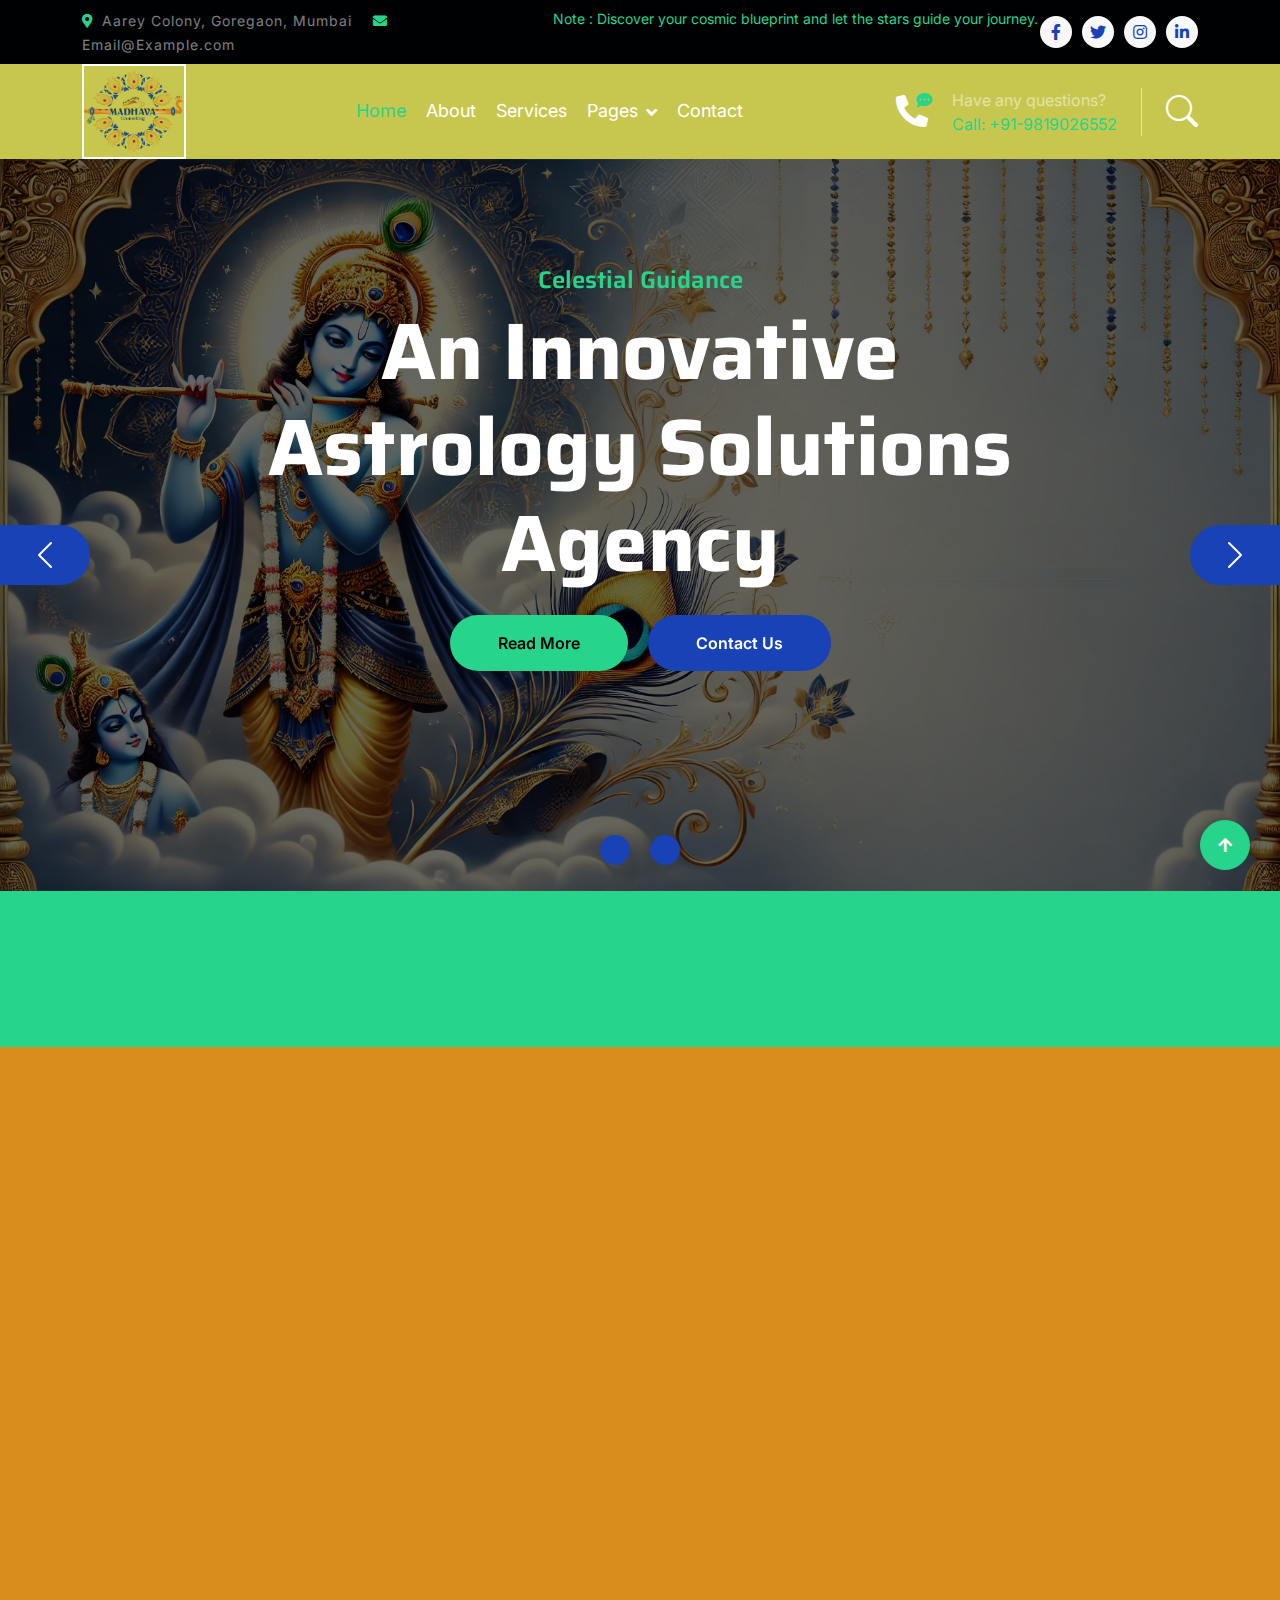
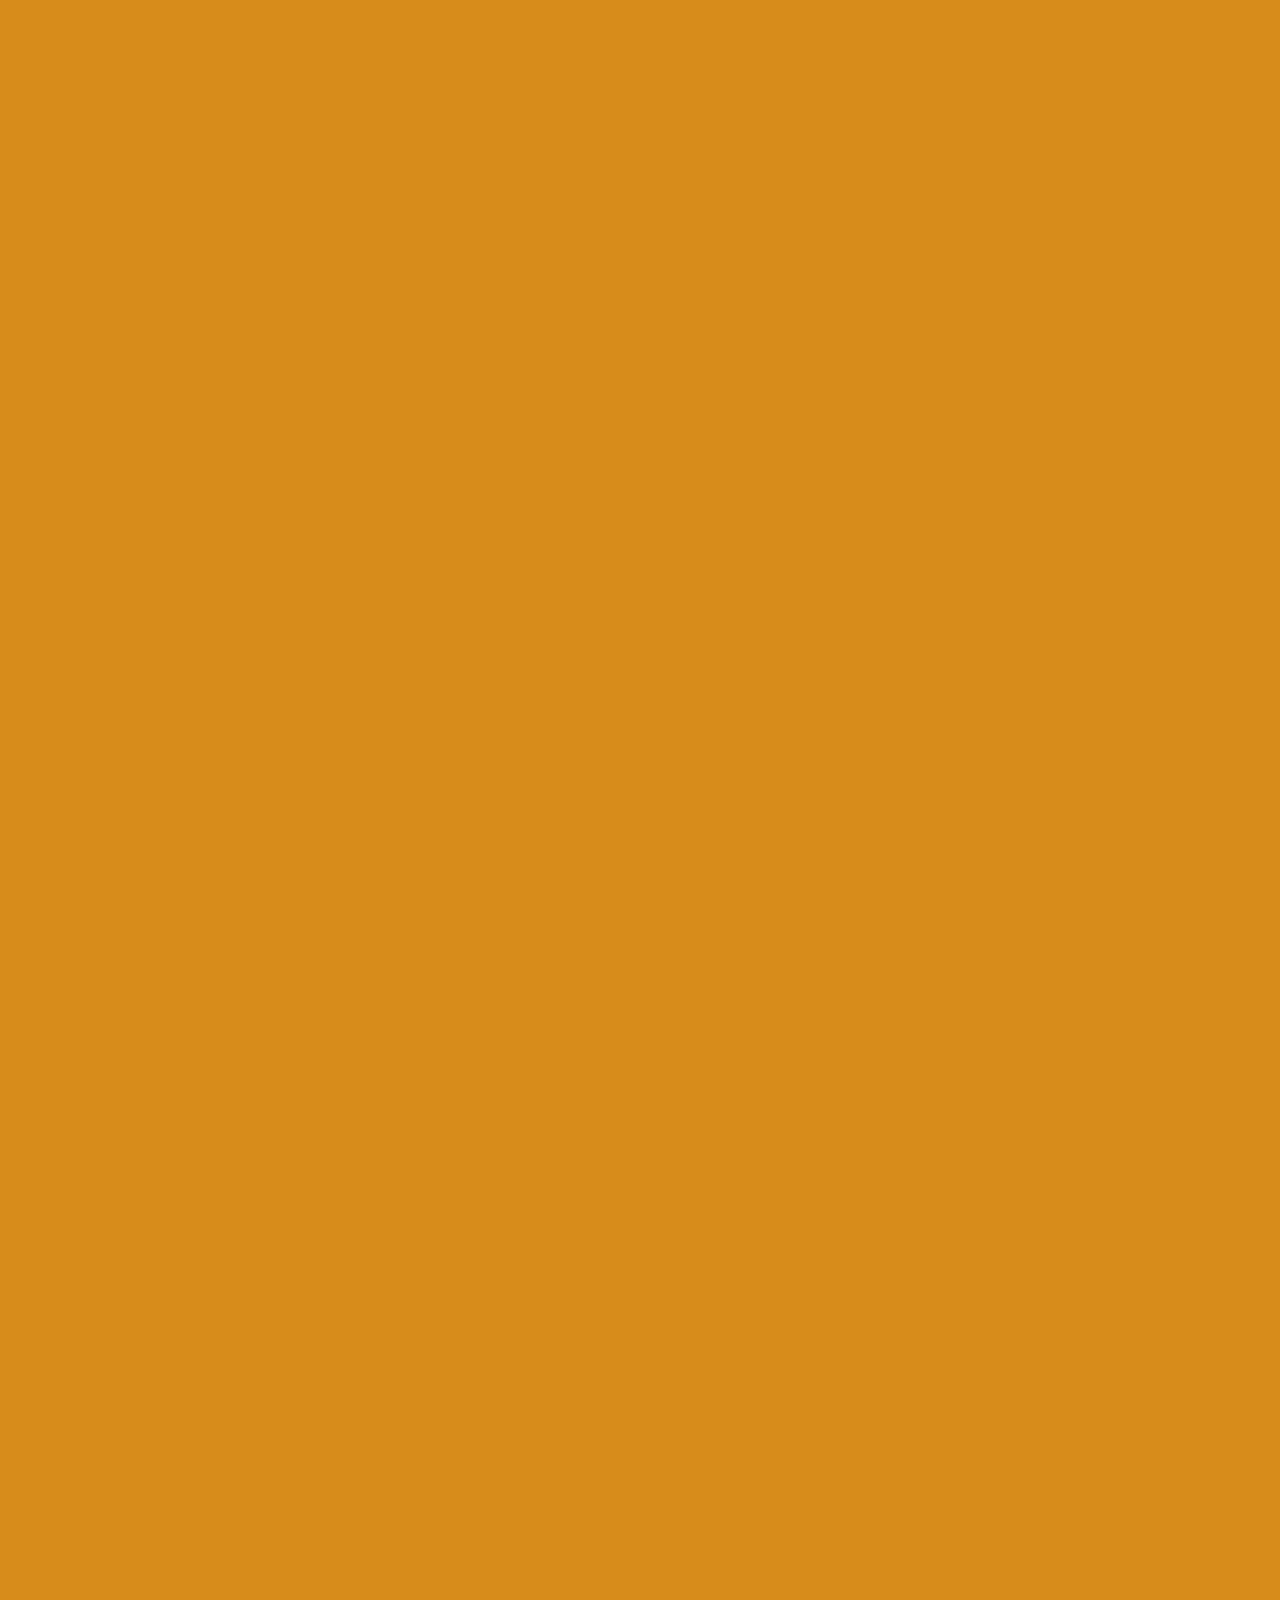
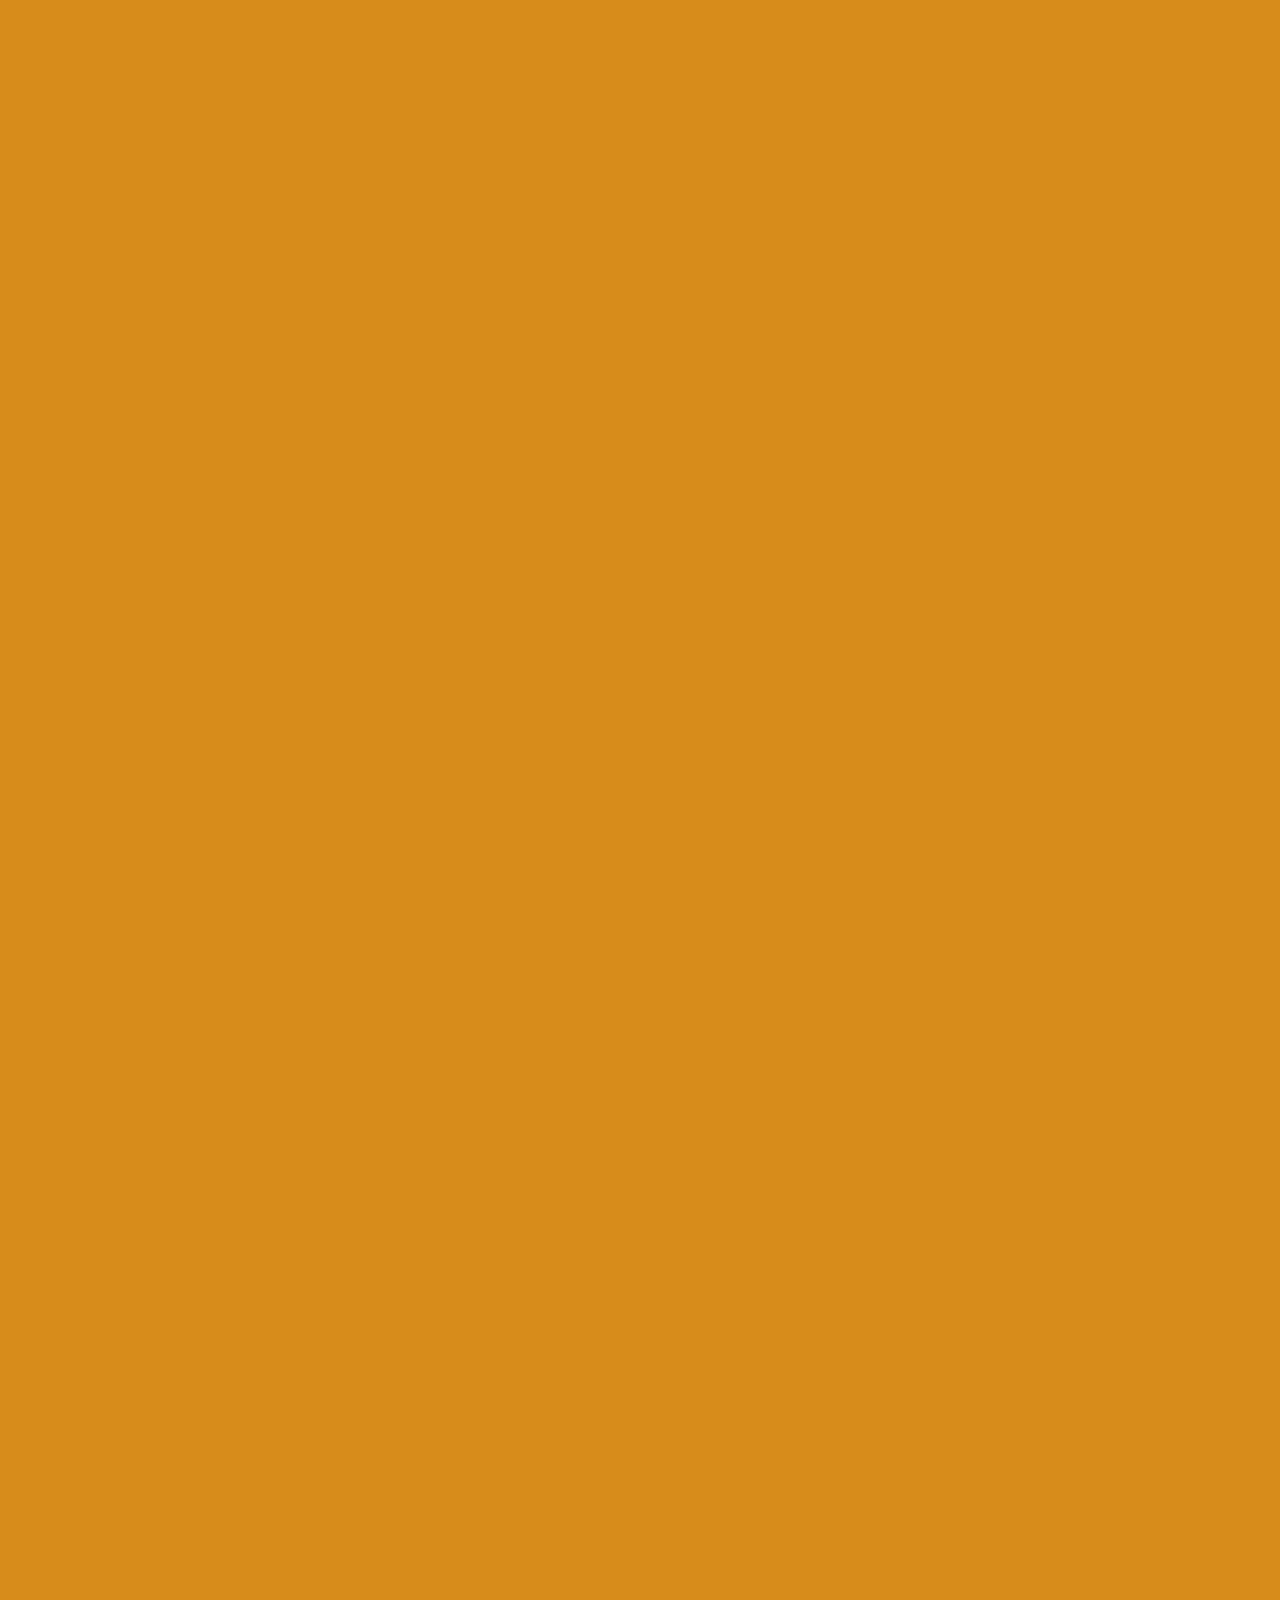
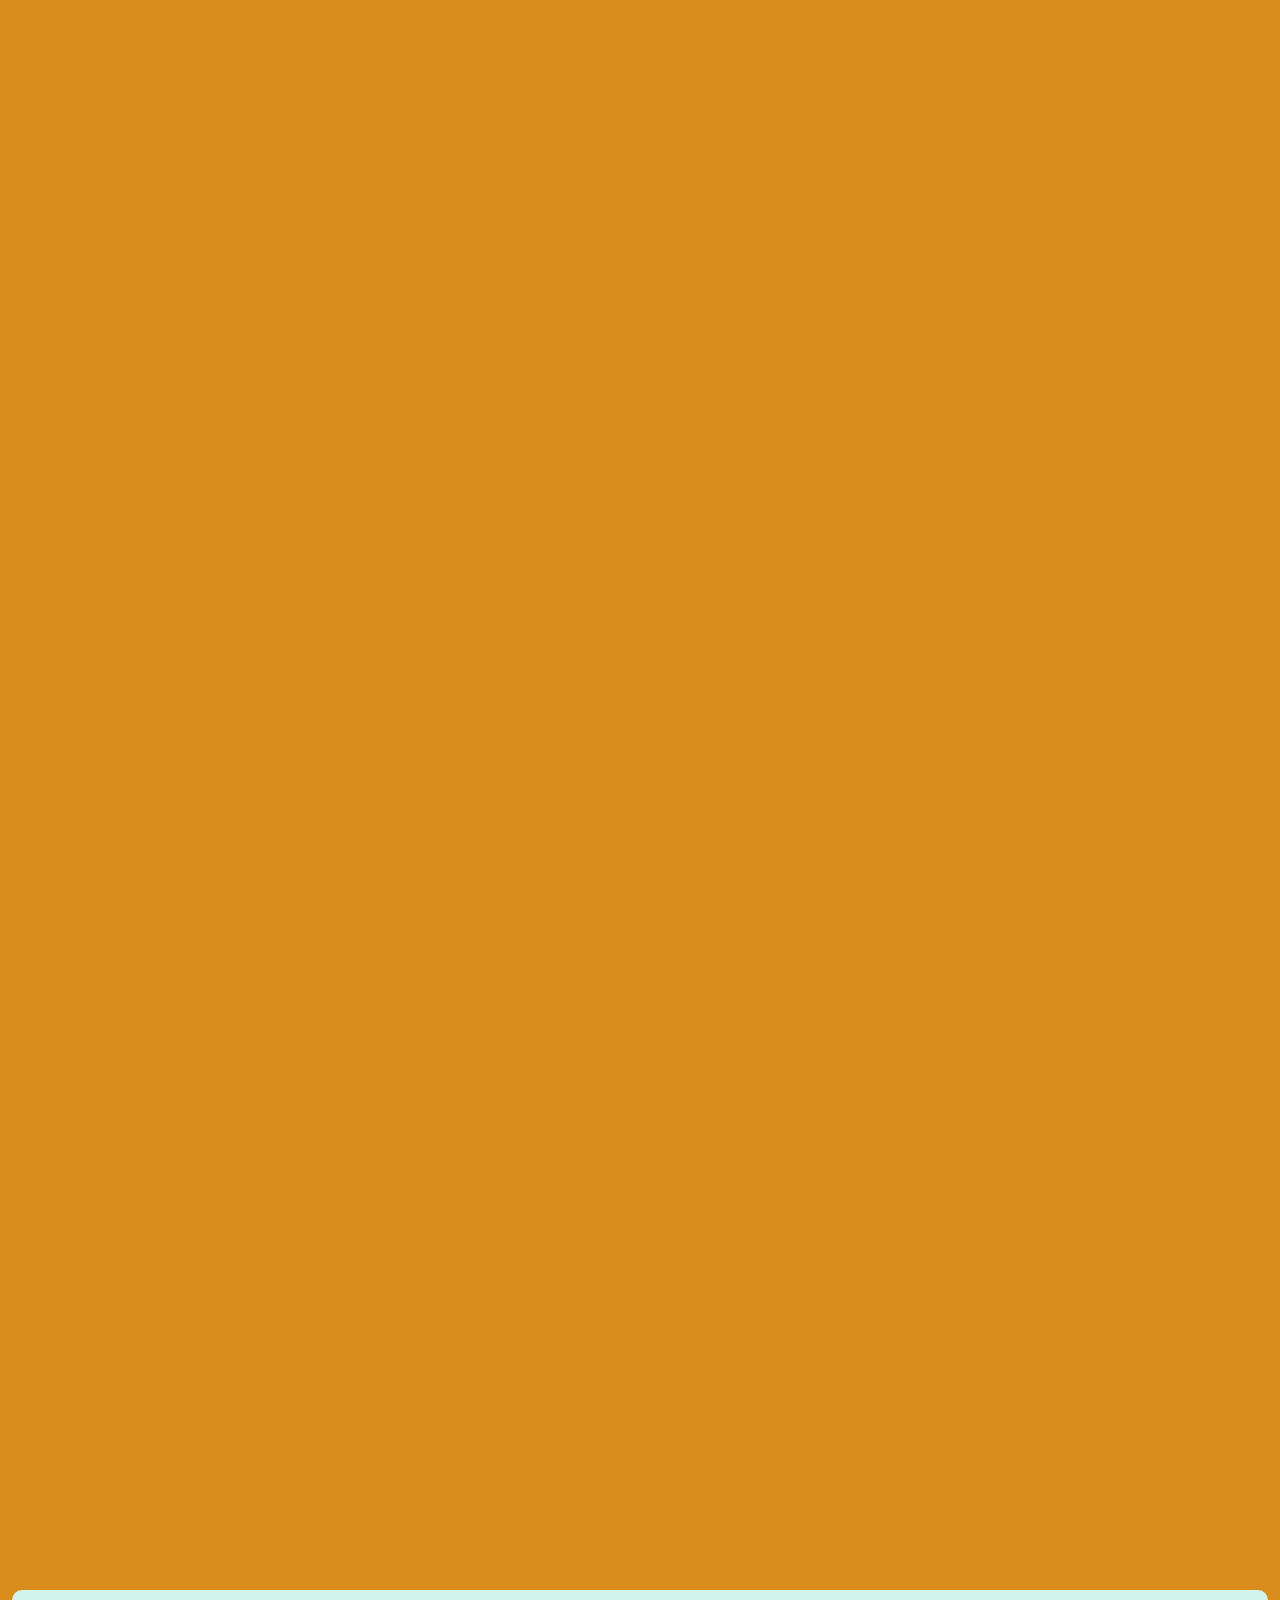
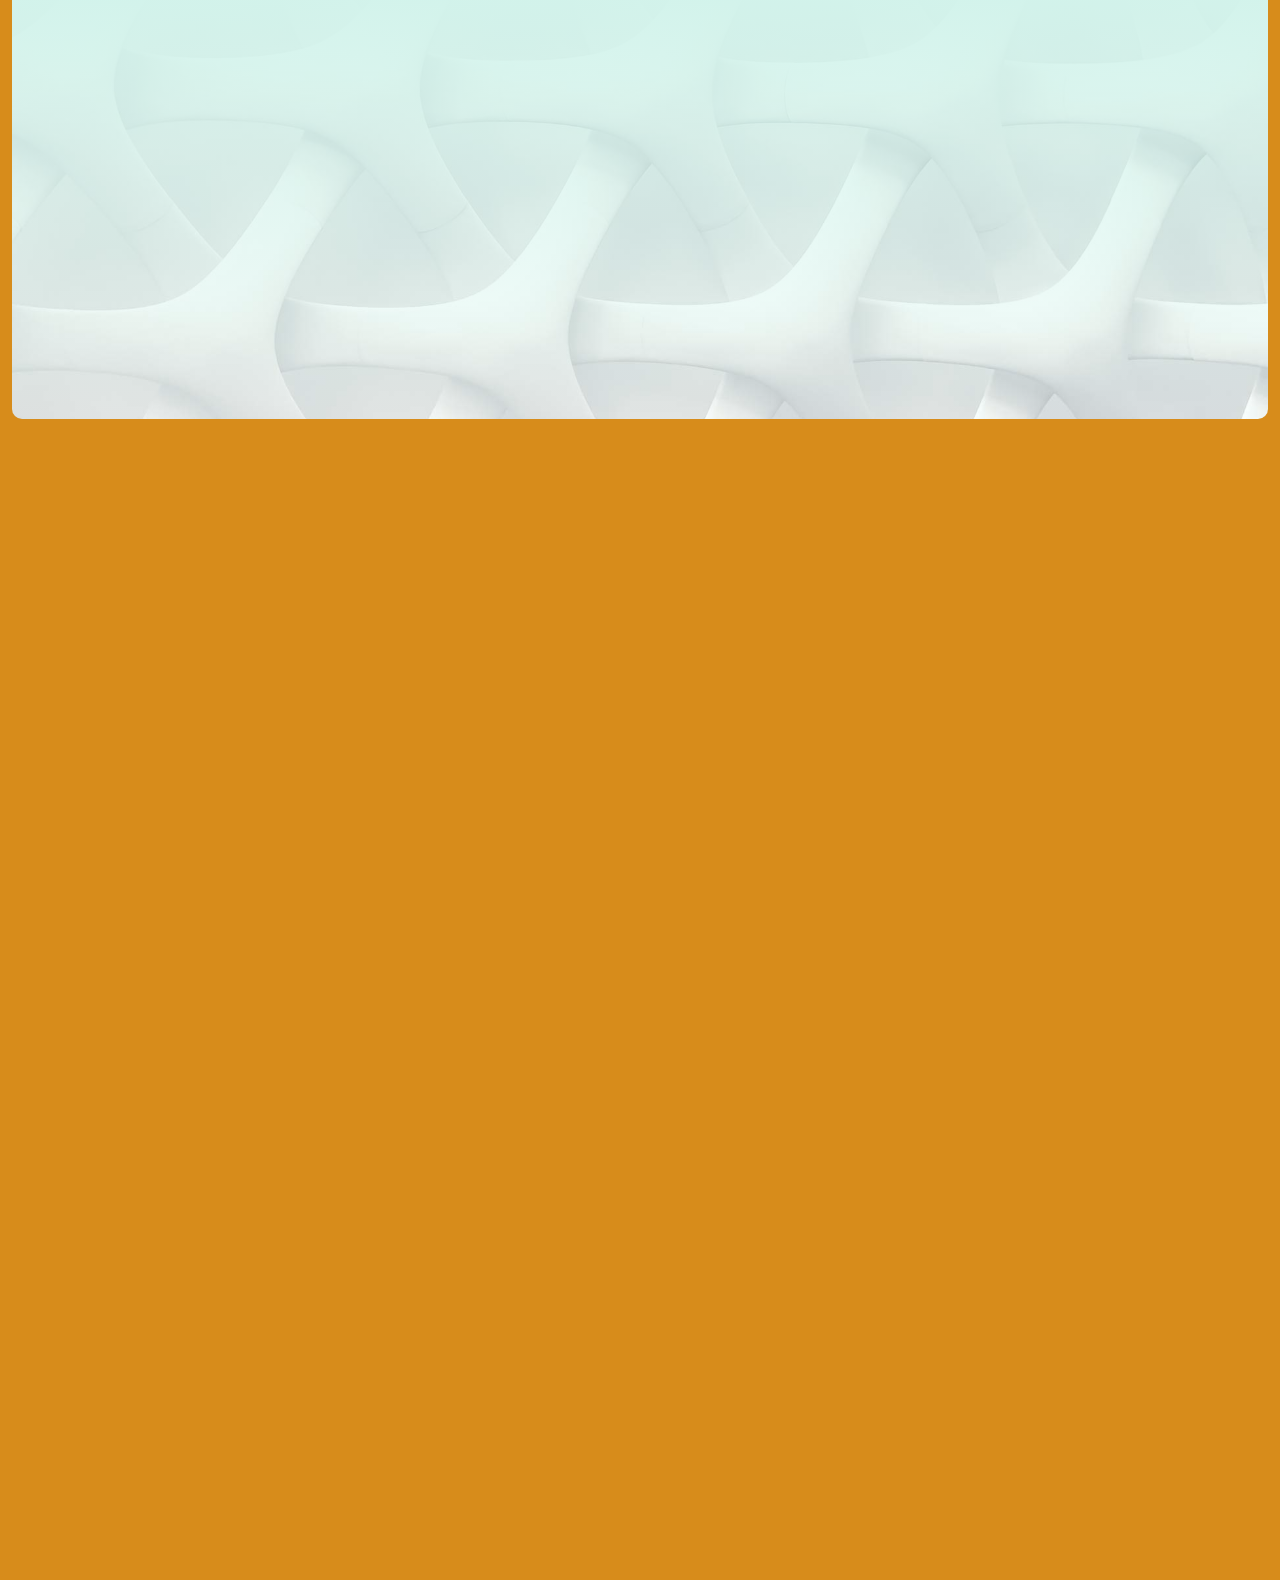
==== commit 58728183: "Background_Colour_change" ====
--- a/index.html
+++ b/index.html
@@ -56,7 +56,7 @@
         <!-- Topbar End -->
 
         <!-- Navbar Start -->
-        <div class="container-fluid bg-dark">
+        <div style="background-color:rgb(199, 199, 79);" class="container-fluid">
             <div class="container">
                 <nav class="navbar navbar-dark navbar-expand-lg py-0">
                     <a href="index.html" class="navbar-brand">
@@ -744,7 +744,7 @@
 
 
         <!-- Footer Start -->
-         <div class="container-fluid footer bg-dark wow fadeIn" data-wow-delay=".3s">
+         <div style="background-color:rgb(199, 199, 79);" class="container-fluid footer wow fadeIn" data-wow-delay=".3s">
             <div class="container pt-5 pb-4">
                 <div class="row g-5">
                     <div class="col-lg-3 col-md-6">
